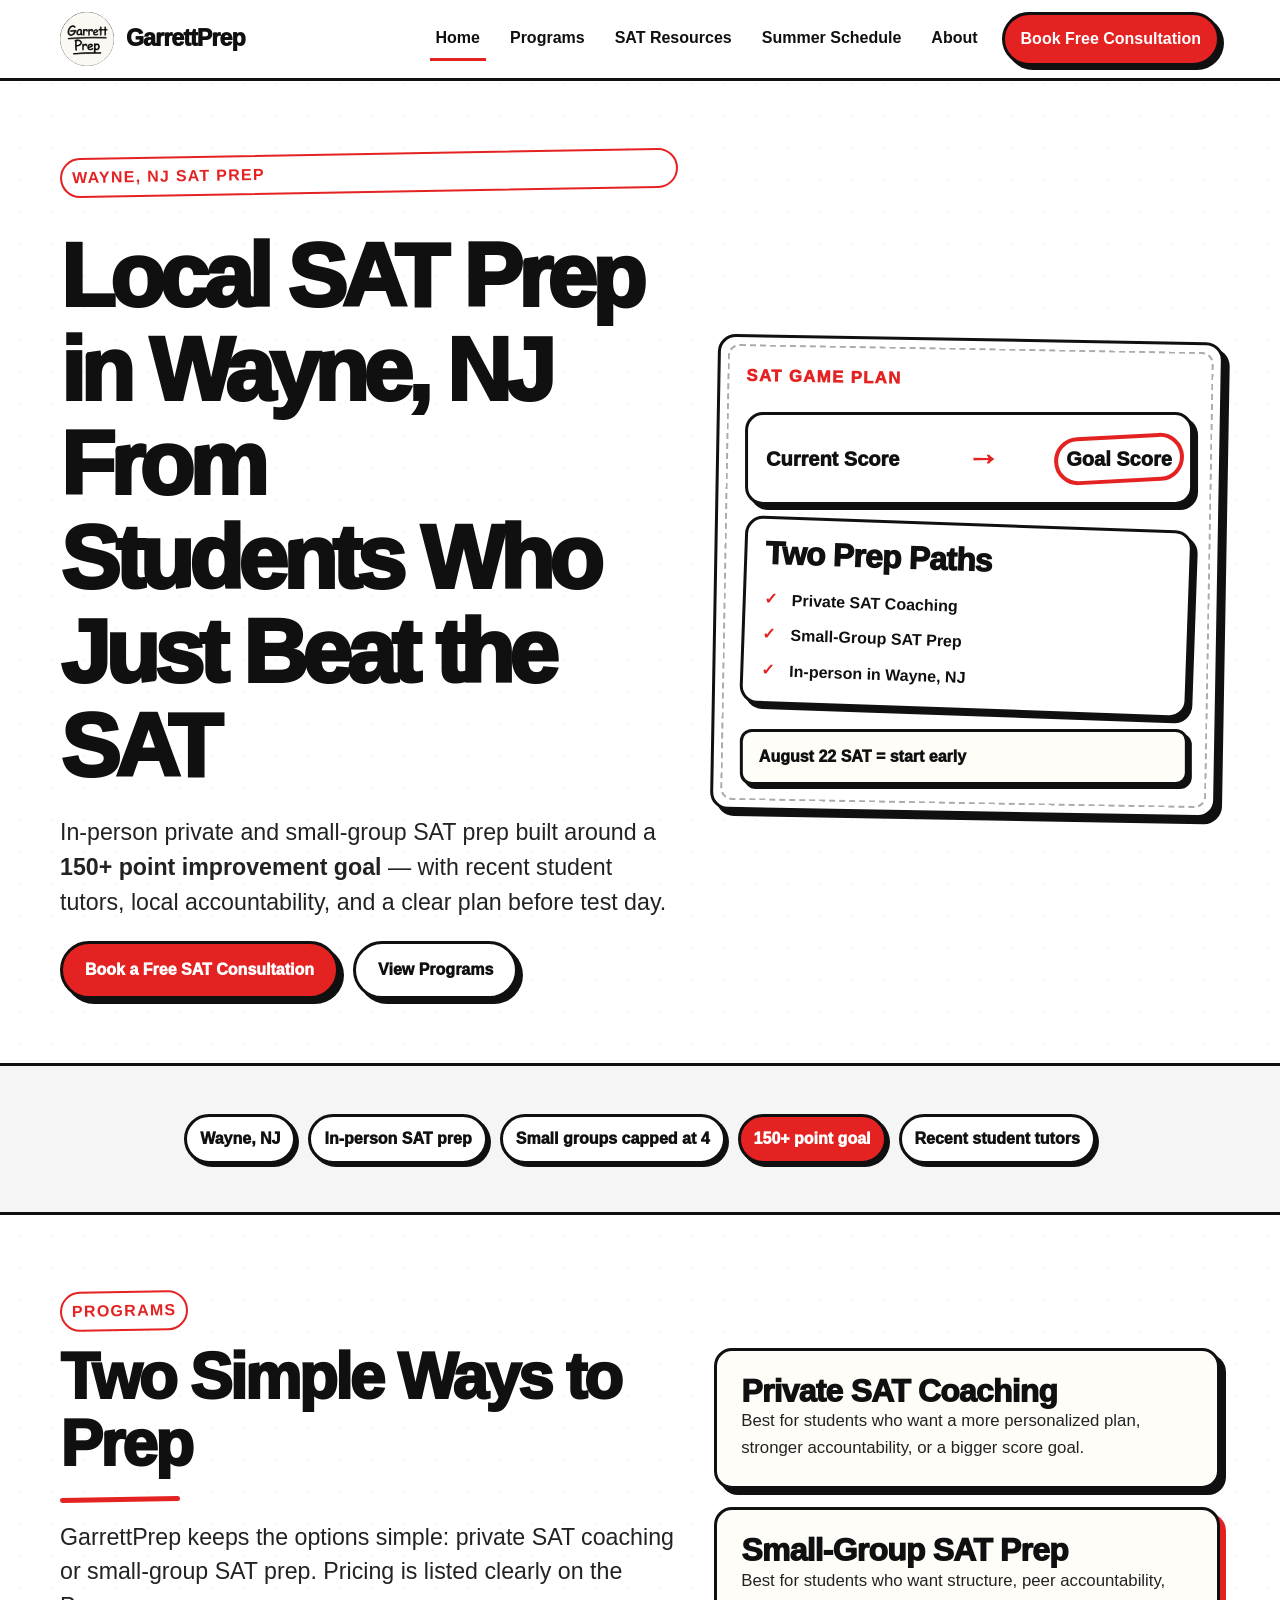
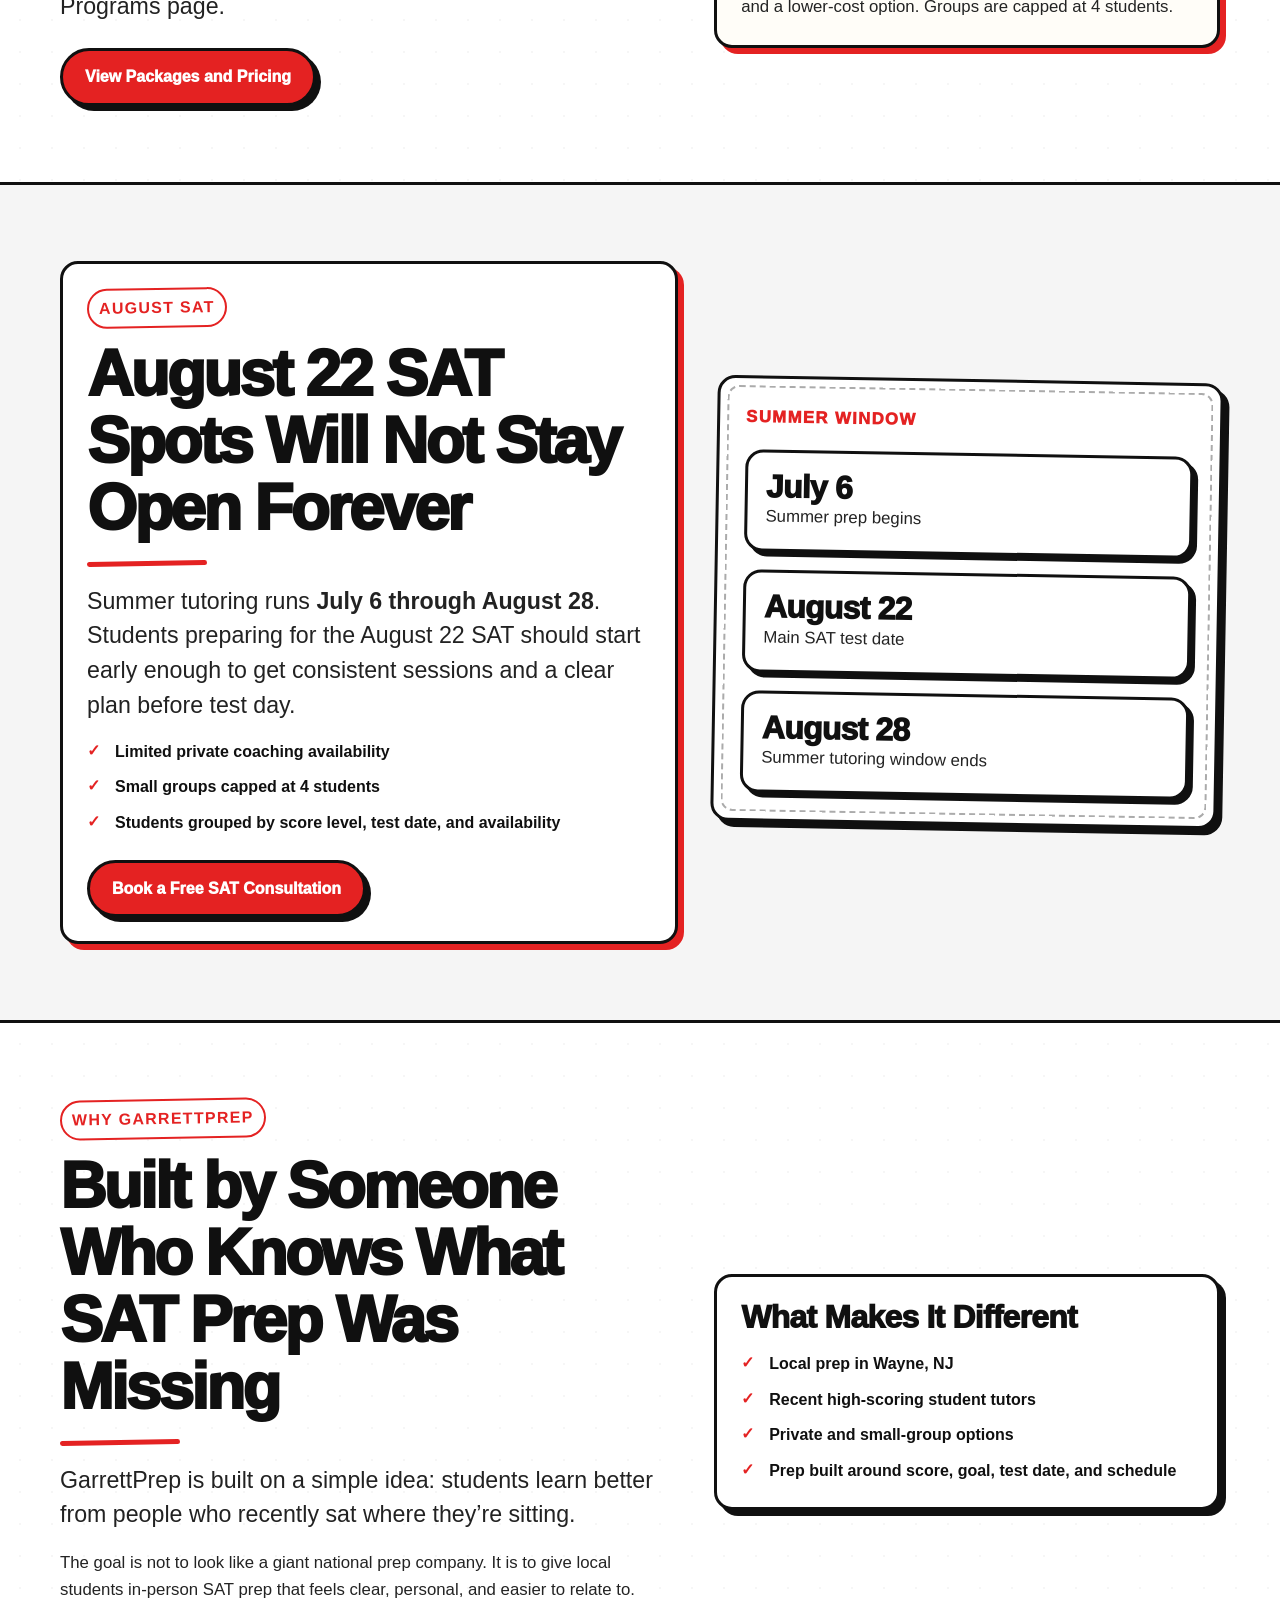
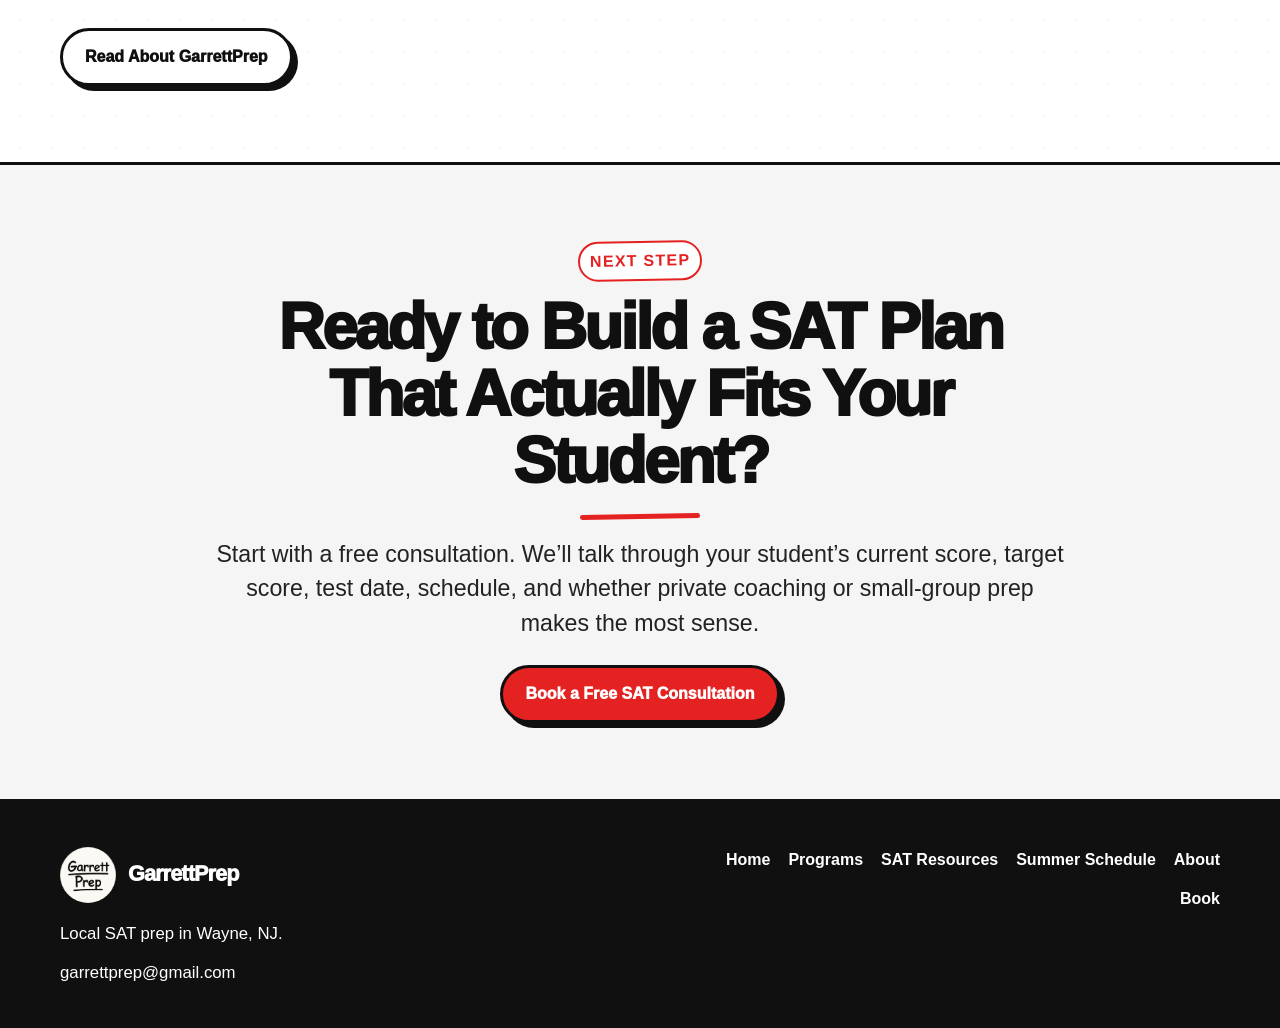
==== index.html @ 56edf442 "Update index.html- big change cutting fluff- using chats recommendations- pasted new code over old" ====
<!DOCTYPE html>
<html lang="en">
<head>
  <meta charset="UTF-8" />
  <meta name="viewport" content="width=device-width, initial-scale=1.0" />

  <title>GarrettPrep | Local SAT Prep in Wayne, NJ</title>
  <meta
    name="description"
    content="Local SAT prep in Wayne, NJ from students who just beat the SAT. In-person private and small-group SAT prep built around a 150+ point improvement goal."
  />

  <link rel="icon" type="image/png" href="favicon.png" />
  <link rel="stylesheet" href="styles.css" />
</head>

<body>
  <div class="page">
    <header class="site-header">
      <div class="container nav">
        <a class="brand" href="index.html" aria-label="GarrettPrep home">
          <img src="images/Garrettprep whiteboard logo.png" alt="GarrettPrep logo" />
          <span>GarrettPrep</span>
        </a>

        <nav class="nav-links" aria-label="Main navigation">
          <a href="index.html">Home</a>
          <a href="programs.html">Programs</a>
          <a href="resources.html">SAT Resources</a>
          <a href="summer.html">Summer Schedule</a>
          <a href="about.html">About</a>
          <a class="nav-cta" href="book.html">Book Free Consultation</a>
        </nav>
      </div>
    </header>

    <main>
      <section class="opening">
        <div class="container grid-2">
          <div class="opening-copy">
            <span class="eyebrow">Wayne, NJ SAT Prep</span>

            <h1>
              Local SAT Prep in Wayne, NJ From
              <span class="marker-underline">Students Who Just Beat the SAT</span>
            </h1>

            <p class="lead">
              In-person private and small-group SAT prep built around a
              <strong>150+ point improvement goal</strong> — with recent student tutors,
              local accountability, and a clear plan before test day.
            </p>

            <div class="btn-row">
              <a class="btn btn-primary" href="book.html">Book a Free SAT Consultation</a>
              <a class="btn" href="programs.html">View Programs</a>
            </div>
          </div>

          <div class="hero-board sketch">
            <p class="doodle-small">SAT Game Plan</p>

            <div class="score-card rotate-left">
              <div class="score-row">
                <span>Current Score</span>
                <span class="score-arrow">→</span>
                <span class="red-circle">Goal Score</span>
              </div>
            </div>

            <div class="score-card rotate-right">
              <h3>Two Prep Paths</h3>
              <ul class="card-list">
                <li>Private SAT Coaching</li>
                <li>Small-Group SAT Prep</li>
                <li>In-person in Wayne, NJ</li>
              </ul>
            </div>

            <div class="note">August 22 SAT = start early</div>
          </div>
        </div>
      </section>

      <section class="section-tight section-gray">
        <div class="container">
          <div class="cred-strip">
            <span class="badge">Wayne, NJ</span>
            <span class="badge">In-person SAT prep</span>
            <span class="badge">Small groups capped at 4</span>
            <span class="badge badge-red">150+ point goal</span>
            <span class="badge">Recent student tutors</span>
          </div>
        </div>
      </section>

      <section class="section">
        <div class="container">
          <div class="grid-2">
            <div>
              <span class="eyebrow">Programs</span>
              <h2>Two Simple Ways to Prep</h2>
              <div class="kicker-line"></div>
              <p class="lead">
                GarrettPrep keeps the options simple: private SAT coaching or
                small-group SAT prep. Pricing is listed clearly on the Programs page.
              </p>

              <div class="btn-row mt-24">
                <a class="btn btn-primary" href="programs.html">View Packages and Pricing</a>
              </div>
            </div>

            <div class="stack">
              <article class="card card-soft">
                <h3>Private SAT Coaching</h3>
                <p>
                  Best for students who want a more personalized plan, stronger
                  accountability, or a bigger score goal.
                </p>
              </article>

              <article class="card card-soft card-red">
                <h3>Small-Group SAT Prep</h3>
                <p>
                  Best for students who want structure, peer accountability, and a
                  lower-cost option. Groups are capped at 4 students.
                </p>
              </article>
            </div>
          </div>
        </div>
      </section>

      <section class="section section-gray">
        <div class="container grid-2">
          <div class="card card-red">
            <span class="eyebrow">August SAT</span>
            <h2>August 22 SAT Spots Will Not Stay Open Forever</h2>
            <div class="kicker-line"></div>
            <p class="lead">
              Summer tutoring runs <strong>July 6 through August 28</strong>.
              Students preparing for the August 22 SAT should start early enough to
              get consistent sessions and a clear plan before test day.
            </p>

            <ul class="card-list">
              <li>Limited private coaching availability</li>
              <li>Small groups capped at 4 students</li>
              <li>Students grouped by score level, test date, and availability</li>
            </ul>

            <div class="btn-row mt-24">
              <a class="btn btn-primary" href="book.html">Book a Free SAT Consultation</a>
            </div>
          </div>

          <div class="sketch hero-board">
            <p class="doodle-small">Summer Window</p>

            <div class="score-card">
              <h3>July 6</h3>
              <p>Summer prep begins</p>
            </div>

            <div class="score-card card-red">
              <h3>August 22</h3>
              <p>Main SAT test date</p>
            </div>

            <div class="score-card">
              <h3>August 28</h3>
              <p>Summer tutoring window ends</p>
            </div>
          </div>
        </div>
      </section>

      <section class="section">
        <div class="container grid-2">
          <div>
            <span class="eyebrow">Why GarrettPrep</span>
            <h2>Built by Someone Who Knows What SAT Prep Was Missing</h2>
            <div class="kicker-line"></div>
            <p class="lead">
              GarrettPrep is built on a simple idea: students learn better from people
              who recently sat where they’re sitting.
            </p>

            <p class="mt-18">
              The goal is not to look like a giant national prep company. It is to give
              local students in-person SAT prep that feels clear, personal, and easier
              to relate to.
            </p>

            <div class="btn-row mt-24">
              <a class="btn" href="about.html">Read About GarrettPrep</a>
            </div>
          </div>

          <div class="card">
            <h3>What Makes It Different</h3>
            <ul class="card-list">
              <li>Local prep in Wayne, NJ</li>
              <li>Recent high-scoring student tutors</li>
              <li>Private and small-group options</li>
              <li>Prep built around score, goal, test date, and schedule</li>
            </ul>
          </div>
        </div>
      </section>

      <section class="section section-gray">
        <div class="container center">
          <div class="max-860 mx-auto">
            <span class="eyebrow">Next Step</span>
            <h2>Ready to Build a SAT Plan That Actually Fits Your Student?</h2>
            <div class="kicker-line centered"></div>
            <p class="lead">
              Start with a free consultation. We’ll talk through your student’s current
              score, target score, test date, schedule, and whether private coaching or
              small-group prep makes the most sense.
            </p>

            <div class="btn-row mt-24" style="justify-content: center;">
              <a class="btn btn-primary" href="book.html">Book a Free SAT Consultation</a>
            </div>
          </div>
        </div>
      </section>
    </main>

    <footer class="site-footer">
      <div class="container footer-grid">
        <div class="footer-copy">
          <div class="footer-brand">
            <img src="images/Garrettprep whiteboard logo.png" alt="GarrettPrep logo" />
            <span>GarrettPrep</span>
          </div>
          <p class="mt-18">Local SAT prep in Wayne, NJ.</p>
          <p class="mt-12">
            <a href="mailto:garrettprep@gmail.com">garrettprep@gmail.com</a>
          </p>
        </div>

        <nav class="footer-links" aria-label="Footer navigation">
          <a href="index.html">Home</a>
          <a href="programs.html">Programs</a>
          <a href="resources.html">SAT Resources</a>
          <a href="summer.html">Summer Schedule</a>
          <a href="about.html">About</a>
          <a href="book.html">Book</a>
        </nav>
      </div>
    </footer>
  </div>

  <script src="script.js"></script>
</body>
</html>
---- styles.css ----
/* =========================================================
   GarrettPrep Website Styles
   File: styles.css

   Image filenames to use in HTML:
   images/Garrettprep whiteboard logo.png
   images/profile photo clipped.JPG
   ========================================================= */

/* -----------------------------
   Global Reset
----------------------------- */

* {
  box-sizing: border-box;
}

html {
  scroll-behavior: auto;
}

body {
  margin: 0;
  background: #ffffff;
  color: #101010;
  font-family: "Trebuchet MS", Arial, sans-serif;
  line-height: 1.6;
}

img {
  max-width: 100%;
  display: block;
}

a {
  color: inherit;
  text-decoration: none;
}

button,
input,
textarea,
select {
  font: inherit;
}

/* -----------------------------
   Brand Variables
----------------------------- */

:root {
  --black: #101010;
  --white: #ffffff;
  --red: #e42222;
  --gray: #f5f5f5;
  --gray-dark: #444444;
  --paper: #fffdf8;
  --border: 3px solid #101010;
  --radius: 18px;
  --shadow: 6px 6px 0 #101010;
  --shadow-red: 6px 6px 0 #e42222;
  --max-width: 1160px;
}

/* -----------------------------
   Layout Helpers
----------------------------- */

.page {
  min-height: 100vh;
  background:
    radial-gradient(circle at 20px 20px, rgba(0, 0, 0, 0.035) 1px, transparent 1px),
    #ffffff;
  background-size: 32px 32px;
}

.container {
  width: min(var(--max-width), calc(100% - 32px));
  margin: 0 auto;
}

.section {
  padding: 76px 0;
}

.section-tight {
  padding: 48px 0;
}

.section-gray {
  background: var(--gray);
  border-top: var(--border);
  border-bottom: var(--border);
}

.grid-2 {
  display: grid;
  grid-template-columns: 1.1fr 0.9fr;
  gap: 36px;
  align-items: center;
}

.grid-3 {
  display: grid;
  grid-template-columns: repeat(3, 1fr);
  gap: 22px;
}

.grid-4 {
  display: grid;
  grid-template-columns: repeat(4, 1fr);
  gap: 18px;
}

.stack {
  display: grid;
  gap: 18px;
}

.center {
  text-align: center;
}

.max-760 {
  max-width: 760px;
}

.max-860 {
  max-width: 860px;
}

.mx-auto {
  margin-left: auto;
  margin-right: auto;
}

/* -----------------------------
   Typography
----------------------------- */

.eyebrow {
  display: inline-block;
  font-weight: 900;
  text-transform: uppercase;
  letter-spacing: 0.08em;
  color: var(--red);
  border: 2px solid var(--red);
  padding: 5px 10px;
  border-radius: 999px;
  background: #ffffff;
  transform: rotate(-1deg);
  margin-bottom: 14px;
}

h1,
h2,
h3,
h4 {
  margin: 0;
  line-height: 1.05;
  color: var(--black);
}

h1 {
  font-size: clamp(2.7rem, 7vw, 5.8rem);
  letter-spacing: -0.06em;
  font-weight: 1000;
}

h2 {
  font-size: clamp(2.1rem, 5vw, 4rem);
  letter-spacing: -0.045em;
  font-weight: 1000;
}

h3 {
  font-size: clamp(1.35rem, 3vw, 2rem);
  letter-spacing: -0.025em;
  font-weight: 1000;
}

h4 {
  font-size: 1.1rem;
  font-weight: 1000;
}

p {
  margin: 0;
  font-size: 1.05rem;
  color: #232323;
}

.lead {
  font-size: clamp(1.15rem, 2.2vw, 1.45rem);
  line-height: 1.5;
  color: #222222;
}

.small {
  font-size: 0.92rem;
  color: var(--gray-dark);
}

.marker {
  font-weight: 1000;
  letter-spacing: -0.04em;
}

.red {
  color: var(--red);
}

.marker-underline {
  position: relative;
  display: inline-block;
}

.marker-underline::after {
  content: "";
  position: absolute;
  left: 0;
  right: 0;
  bottom: 0.02em;
  height: 0.22em;
  background: rgba(228, 34, 34, 0.25);
  z-index: -1;
  transform: rotate(-1deg);
  border-radius: 999px;
}

/* -----------------------------
   Navigation
----------------------------- */

.site-header {
  position: sticky;
  top: 0;
  z-index: 100;
  background: rgba(255, 255, 255, 0.96);
  border-bottom: var(--border);
}

.nav {
  min-height: 78px;
  display: flex;
  align-items: center;
  justify-content: space-between;
  gap: 18px;
}

.brand {
  display: flex;
  align-items: center;
  gap: 12px;
  font-weight: 1000;
  letter-spacing: -0.04em;
  font-size: 1.45rem;
}

.brand img {
  width: 54px;
  height: 54px;
  object-fit: contain;
  border-radius: 999px;
}

.nav-links {
  display: flex;
  align-items: center;
  gap: 18px;
  font-weight: 900;
}

.nav-links a {
  padding: 8px 6px;
  border-bottom: 3px solid transparent;
}

.nav-links a:hover,
.nav-links a.active {
  border-bottom-color: var(--red);
}

.nav-cta {
  padding: 11px 16px !important;
  border: 3px solid var(--black) !important;
  border-radius: 999px;
  background: var(--red);
  color: var(--white);
  box-shadow: 4px 4px 0 var(--black);
  transition: none;
}

.nav-cta:hover {
  transform: translate(2px, 2px);
  box-shadow: 2px 2px 0 var(--black);
}

/* -----------------------------
   Buttons
----------------------------- */

.btn-row {
  display: flex;
  flex-wrap: wrap;
  gap: 14px;
  align-items: center;
}

.btn {
  display: inline-flex;
  align-items: center;
  justify-content: center;
  min-height: 50px;
  padding: 13px 22px;
  border: 3px solid var(--black);
  border-radius: 999px;
  font-weight: 1000;
  background: var(--white);
  color: var(--black);
  box-shadow: 5px 5px 0 var(--black);
  cursor: pointer;
}

.btn:hover {
  transform: translate(2px, 2px);
  box-shadow: 3px 3px 0 var(--black);
}

.btn-primary {
  background: var(--red);
  color: var(--white);
}

.btn-dark {
  background: var(--black);
  color: var(--white);
}

.btn-disabled {
  background: #eeeeee;
  color: #777777;
  cursor: not-allowed;
  box-shadow: none;
}

.btn-disabled:hover {
  transform: none;
  box-shadow: none;
}

/* -----------------------------
   Cards / Whiteboard Elements
----------------------------- */

.card {
  background: var(--white);
  border: var(--border);
  border-radius: var(--radius);
  padding: 24px;
  box-shadow: var(--shadow);
}

.card-red {
  box-shadow: var(--shadow-red);
}

.card-soft {
  background: var(--paper);
}

.sketch {
  position: relative;
  border: var(--border);
  border-radius: var(--radius);
  background: var(--white);
  box-shadow: var(--shadow);
}

.sketch::before {
  content: "";
  position: absolute;
  inset: 7px;
  border: 2px dashed rgba(16, 16, 16, 0.35);
  border-radius: calc(var(--radius) - 6px);
  pointer-events: none;
}

.note {
  display: inline-block;
  background: var(--paper);
  border: var(--border);
  border-radius: 12px;
  padding: 12px 16px;
  box-shadow: 4px 4px 0 var(--black);
  font-weight: 1000;
  transform: rotate(-1deg);
}

.badge {
  display: inline-flex;
  align-items: center;
  gap: 8px;
  border: 3px solid var(--black);
  border-radius: 999px;
  padding: 9px 13px;
  background: var(--white);
  font-weight: 1000;
  box-shadow: 3px 3px 0 var(--black);
}

.badge-red {
  background: var(--red);
  color: var(--white);
}

.badge-outline-red {
  border-color: var(--red);
  color: var(--red);
}

.status {
  display: inline-block;
  border: 3px solid var(--red);
  color: var(--red);
  padding: 5px 10px;
  border-radius: 999px;
  font-weight: 1000;
  text-transform: uppercase;
  letter-spacing: 0.05em;
  background: #fff;
}

.price {
  font-size: clamp(2.1rem, 5vw, 3.7rem);
  line-height: 1;
  font-weight: 1000;
  letter-spacing: -0.06em;
  margin: 12px 0;
}

.price-sub {
  font-weight: 1000;
  color: #222;
}

.card-list {
  list-style: none;
  padding: 0;
  margin: 16px 0 0;
  display: grid;
  gap: 10px;
}

.card-list li {
  position: relative;
  padding-left: 28px;
  font-weight: 800;
}

.card-list li::before {
  content: "✓";
  position: absolute;
  left: 0;
  top: -1px;
  color: var(--red);
  font-weight: 1000;
}

/* -----------------------------
   Hero / Opening Sections
----------------------------- */

.opening {
  padding: 72px 0 64px;
}

.opening-copy {
  display: grid;
  gap: 22px;
}

.hero-board {
  min-height: 390px;
  padding: 26px;
  display: grid;
  align-content: center;
  gap: 18px;
  transform: rotate(1deg);
}

.score-card {
  border: var(--border);
  border-radius: 18px;
  padding: 18px;
  background: #fff;
  box-shadow: 5px 5px 0 var(--black);
}

.score-row {
  display: flex;
  align-items: center;
  justify-content: space-between;
  gap: 16px;
  font-weight: 1000;
  font-size: 1.25rem;
}

.score-arrow {
  font-size: 2rem;
  color: var(--red);
  font-weight: 1000;
}

.doodle-big {
  font-size: clamp(3rem, 9vw, 6rem);
  font-weight: 1000;
  line-height: 0.9;
  letter-spacing: -0.08em;
}

.doodle-small {
  font-weight: 1000;
  color: var(--red);
  text-transform: uppercase;
  letter-spacing: 0.08em;
}

/* -----------------------------
   Strips / Feature Blocks
----------------------------- */

.cred-strip {
  display: flex;
  flex-wrap: wrap;
  gap: 12px;
  justify-content: center;
}

.feature-card {
  min-height: 190px;
  display: grid;
  align-content: start;
  gap: 12px;
}

.feature-number {
  width: 42px;
  height: 42px;
  display: grid;
  place-items: center;
  border: 3px solid var(--black);
  border-radius: 999px;
  background: var(--red);
  color: var(--white);
  font-weight: 1000;
  box-shadow: 3px 3px 0 var(--black);
}

/* -----------------------------
   Timeline
----------------------------- */

.timeline {
  display: grid;
  gap: 18px;
  margin-top: 28px;
}

.timeline-item {
  display: grid;
  grid-template-columns: 150px 1fr;
  gap: 18px;
  align-items: stretch;
}

.timeline-date {
  display: grid;
  place-items: center;
  text-align: center;
  background: var(--black);
  color: var(--white);
  border: var(--border);
  border-radius: var(--radius);
  padding: 14px;
  font-weight: 1000;
}

.timeline-content {
  padding: 20px;
}

/* -----------------------------
   Testimonial Placeholder
----------------------------- */

.testimonial {
  position: relative;
  max-width: 780px;
  margin: 0 auto;
  text-align: center;
}

.quote-mark {
  font-size: 5rem;
  line-height: 0.8;
  color: var(--red);
  font-weight: 1000;
}

/* -----------------------------
   About Page
----------------------------- */

.headshot-frame {
  border: var(--border);
  border-radius: 28px;
  padding: 12px;
  background: var(--white);
  box-shadow: var(--shadow);
  transform: rotate(1deg);
}

.headshot-frame img {
  border-radius: 20px;
  width: 100%;
  aspect-ratio: 1 / 1;
  object-fit: cover;
  filter: none;
}

.placeholder-photo {
  min-height: 320px;
  display: grid;
  place-items: center;
  border: var(--border);
  border-radius: 20px;
  background: var(--gray);
  font-weight: 1000;
  text-align: center;
  padding: 24px;
}

/* -----------------------------
   Form Embed
----------------------------- */

.form-frame {
  border: var(--border);
  border-radius: var(--radius);
  padding: 14px;
  background: var(--white);
  box-shadow: var(--shadow);
}

.form-frame iframe {
  width: 100%;
  min-height: 1200px;
  border: 0;
  border-radius: 12px;
}

/* -----------------------------
   Footer
----------------------------- */

.site-footer {
  border-top: var(--border);
  background: var(--black);
  color: var(--white);
  padding: 42px 0;
}

.footer-grid {
  display: grid;
  grid-template-columns: 1.2fr 1fr;
  gap: 26px;
  align-items: start;
}

.footer-brand {
  display: flex;
  align-items: center;
  gap: 12px;
  font-size: 1.35rem;
  font-weight: 1000;
  letter-spacing: -0.04em;
}

.footer-brand img {
  width: 56px;
  height: 56px;
  object-fit: contain;
  border-radius: 999px;
  background: var(--white);
}

.footer-copy,
.footer-copy p,
.footer-copy a {
  color: #ffffff;
}

.footer-links {
  display: flex;
  flex-wrap: wrap;
  gap: 12px 18px;
  justify-content: flex-end;
  font-weight: 900;
}

.footer-links a {
  border-bottom: 2px solid transparent;
}

.footer-links a:hover {
  border-bottom-color: var(--red);
}

/* -----------------------------
   Utilities
----------------------------- */

.mt-12 { margin-top: 12px; }
.mt-18 { margin-top: 18px; }
.mt-24 { margin-top: 24px; }
.mt-32 { margin-top: 32px; }
.mt-42 { margin-top: 42px; }

.mb-0 { margin-bottom: 0; }

.rotate-left {
  transform: rotate(-1deg);
}

.rotate-right {
  transform: rotate(1deg);
}

.red-circle {
  position: relative;
  display: inline-block;
}

.red-circle::after {
  content: "";
  position: absolute;
  inset: -8px -12px;
  border: 4px solid var(--red);
  border-radius: 999px;
  transform: rotate(-3deg);
  pointer-events: none;
}

.x-mark {
  color: var(--red);
  font-weight: 1000;
}

.kicker-line {
  height: 5px;
  width: 120px;
  background: var(--red);
  border-radius: 999px;
  margin: 18px 0;
  transform: rotate(-1deg);
}

.kicker-line.centered {
  margin-left: auto;
  margin-right: auto;
}

/* -----------------------------
   Responsive
----------------------------- */

@media (max-width: 980px) {
  .grid-2,
  .footer-grid {
    grid-template-columns: 1fr;
  }

  .grid-3,
  .grid-4 {
    grid-template-columns: repeat(2, 1fr);
  }

  .nav {
    align-items: flex-start;
    flex-direction: column;
    padding: 14px 0;
  }

  .nav-links {
    width: 100%;
    flex-wrap: wrap;
    gap: 10px 14px;
  }

  .nav-cta {
    margin-top: 4px;
  }

  .footer-links {
    justify-content: flex-start;
  }

  .hero-board {
    min-height: 300px;
  }
}

@media (max-width: 640px) {
  .container {
    width: min(100% - 22px, var(--max-width));
  }

  .section {
    padding: 54px 0;
  }

  .opening {
    padding: 46px 0 48px;
  }

  .grid-3,
  .grid-4 {
    grid-template-columns: 1fr;
  }

  .card {
    padding: 20px;
    box-shadow: 4px 4px 0 var(--black);
  }

  .btn-row {
    flex-direction: column;
    align-items: stretch;
  }

  .btn {
    width: 100%;
  }

  .brand {
    font-size: 1.3rem;
  }

  .brand img {
    width: 48px;
    height: 48px;
  }

  .nav-links {
    font-size: 0.95rem;
  }

  .timeline-item {
    grid-template-columns: 1fr;
  }

  .form-frame iframe {
    min-height: 1450px;
  }

  .score-row {
    flex-direction: column;
    align-items: flex-start;
  }
}
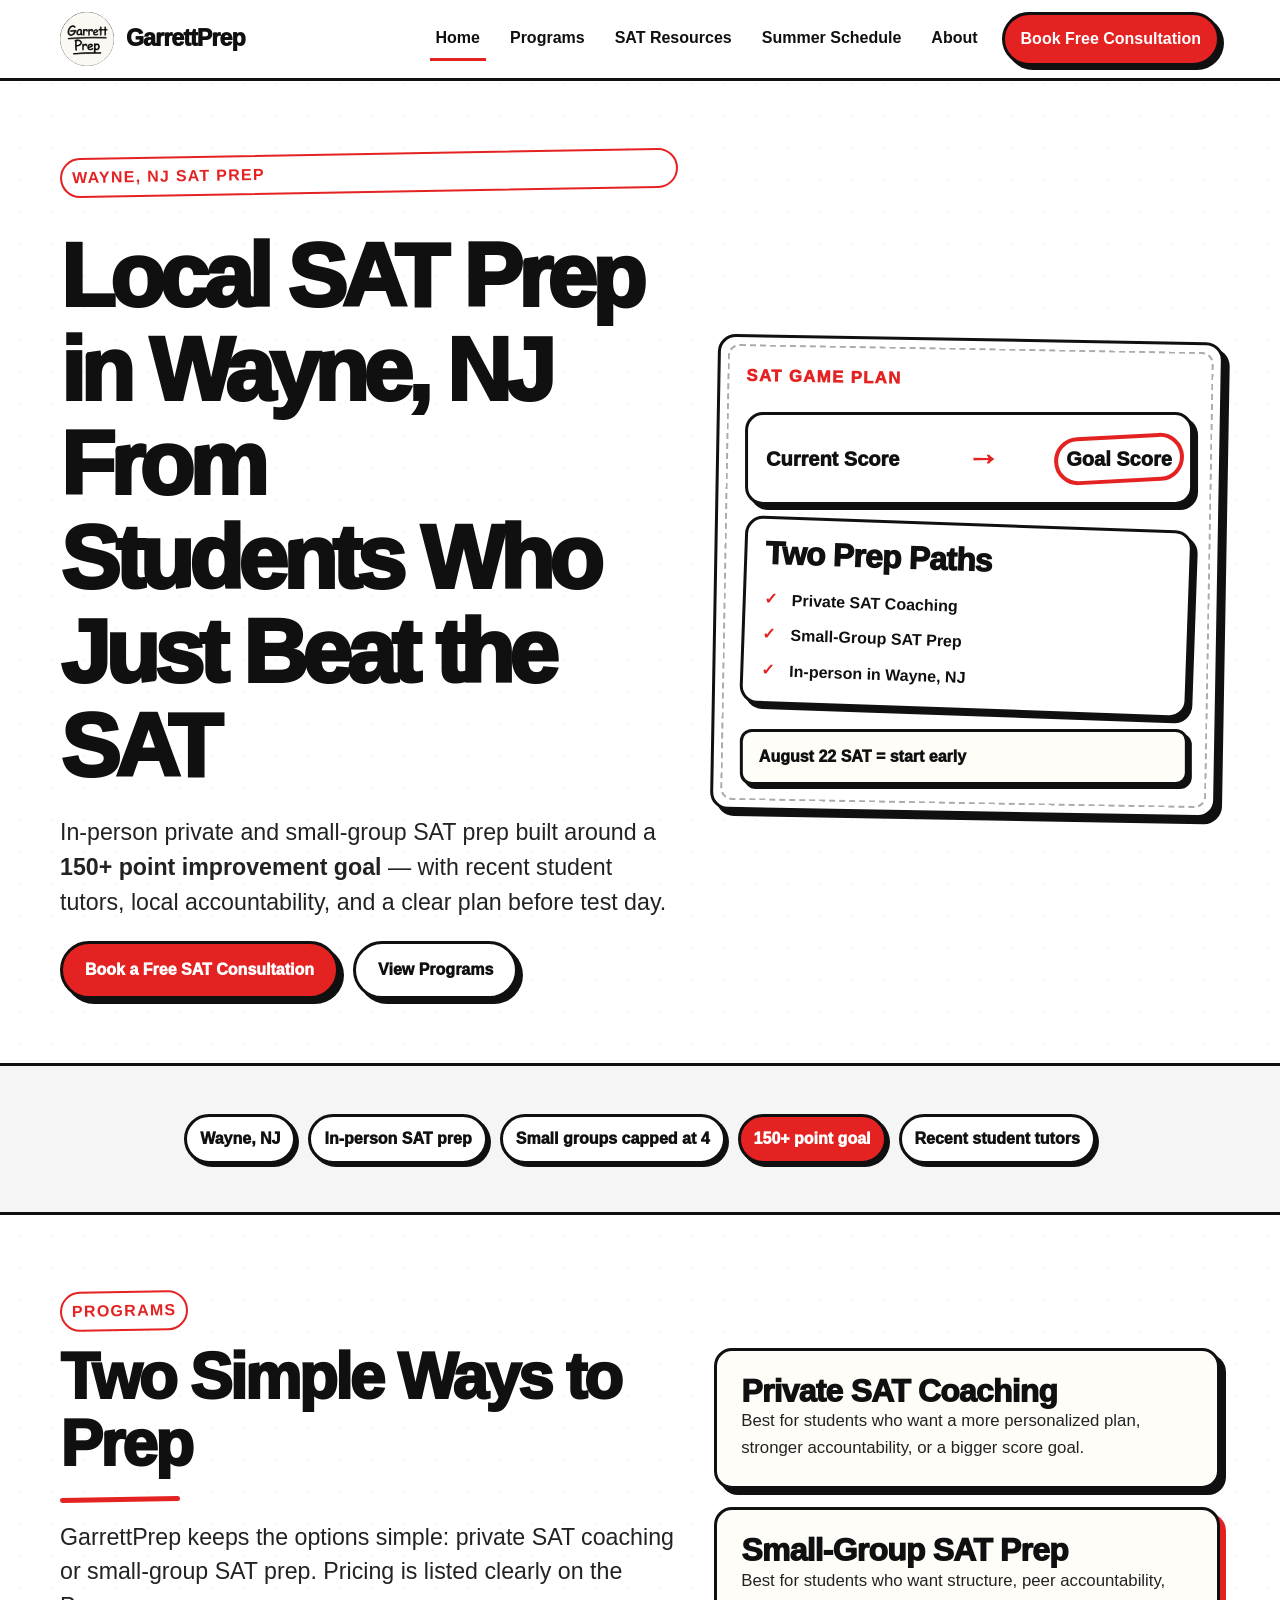
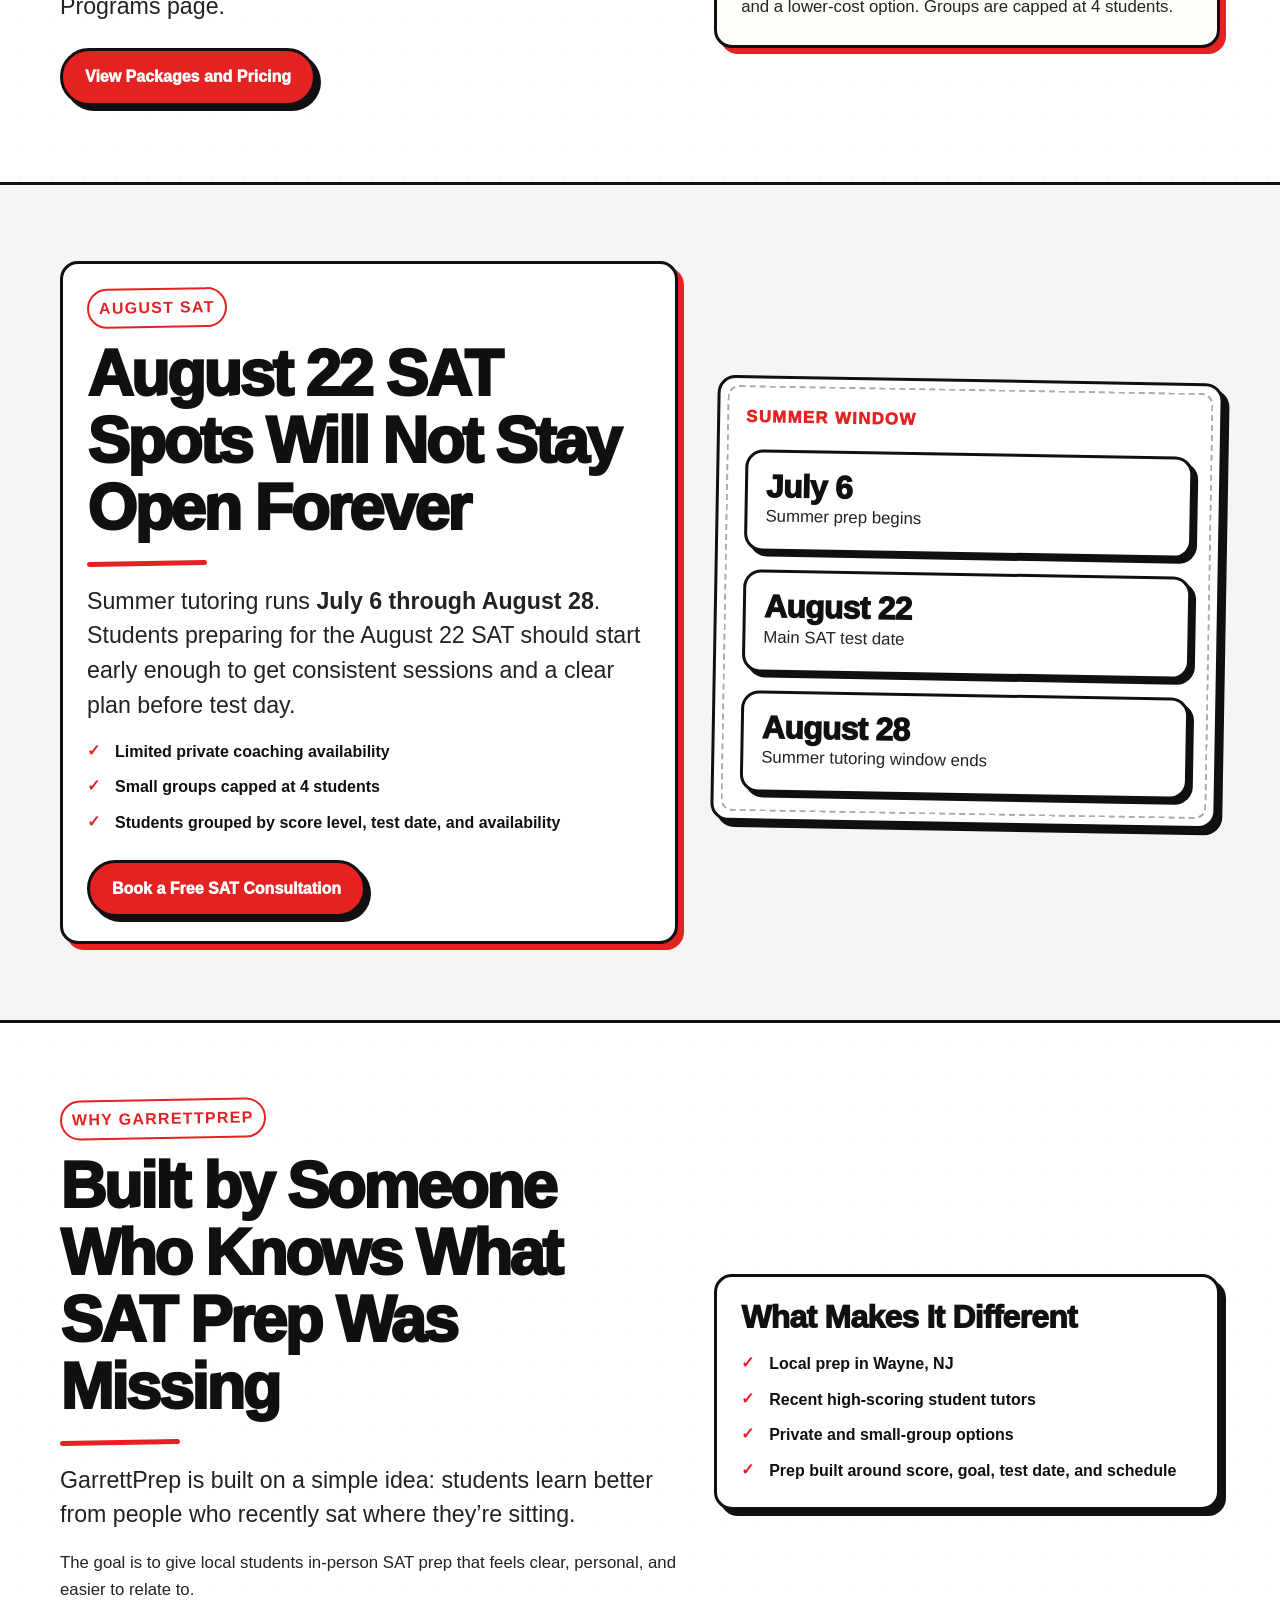
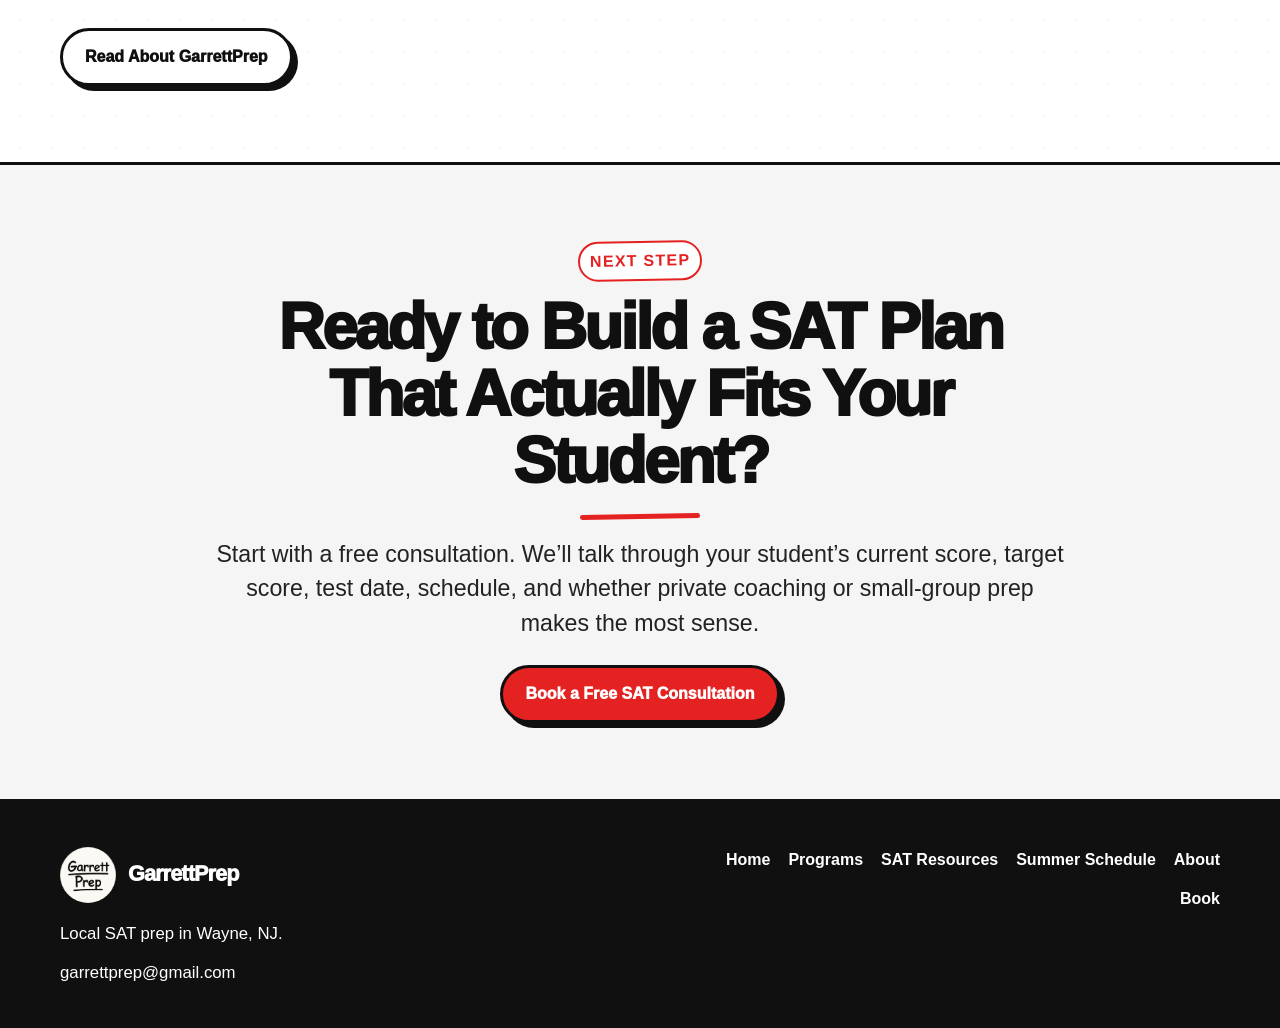
==== commit b4d44c83: "Update index.html- remove bad chat stuff" ====
--- a/index.html
+++ b/index.html
@@ -188,8 +188,7 @@
             </p>
 
             <p class="mt-18">
-              The goal is not to look like a giant national prep company. It is to give
-              local students in-person SAT prep that feels clear, personal, and easier
+              The goal is to give local students in-person SAT prep that feels clear, personal, and easier
               to relate to.
             </p>
 
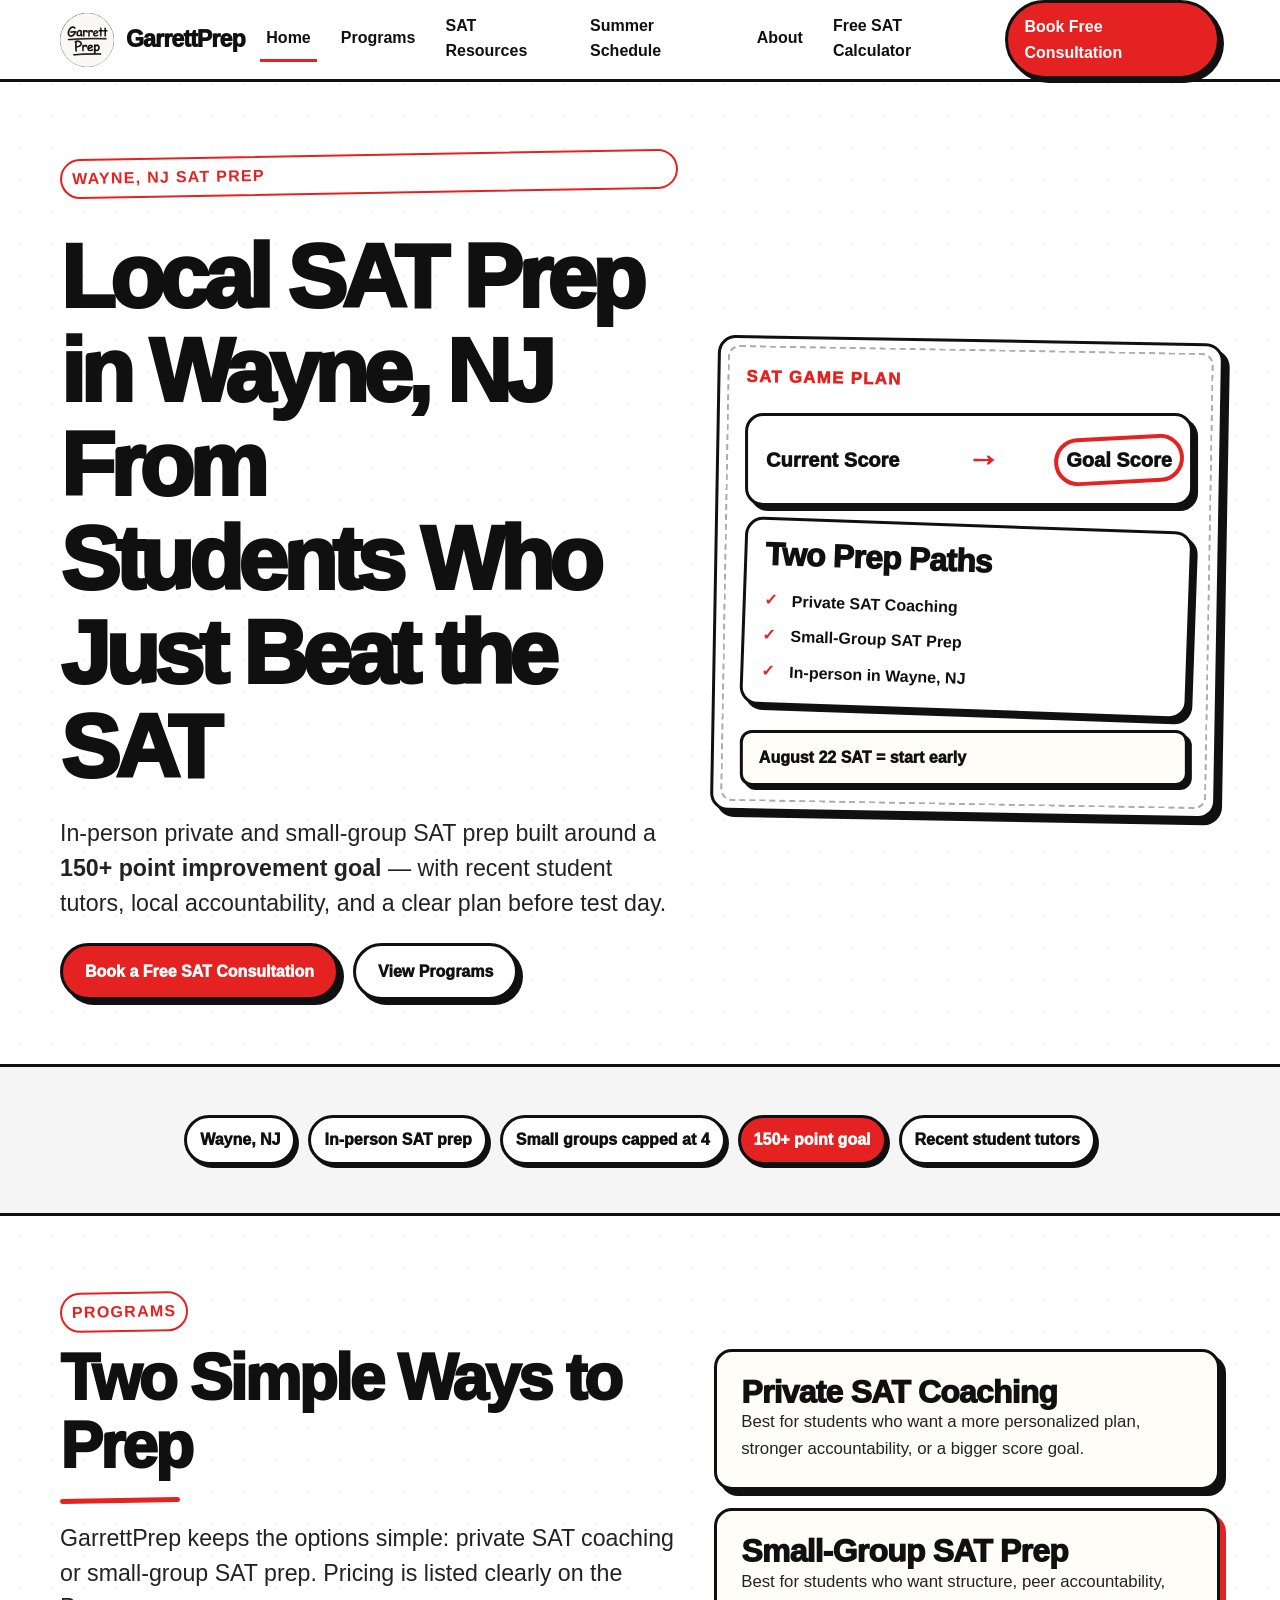
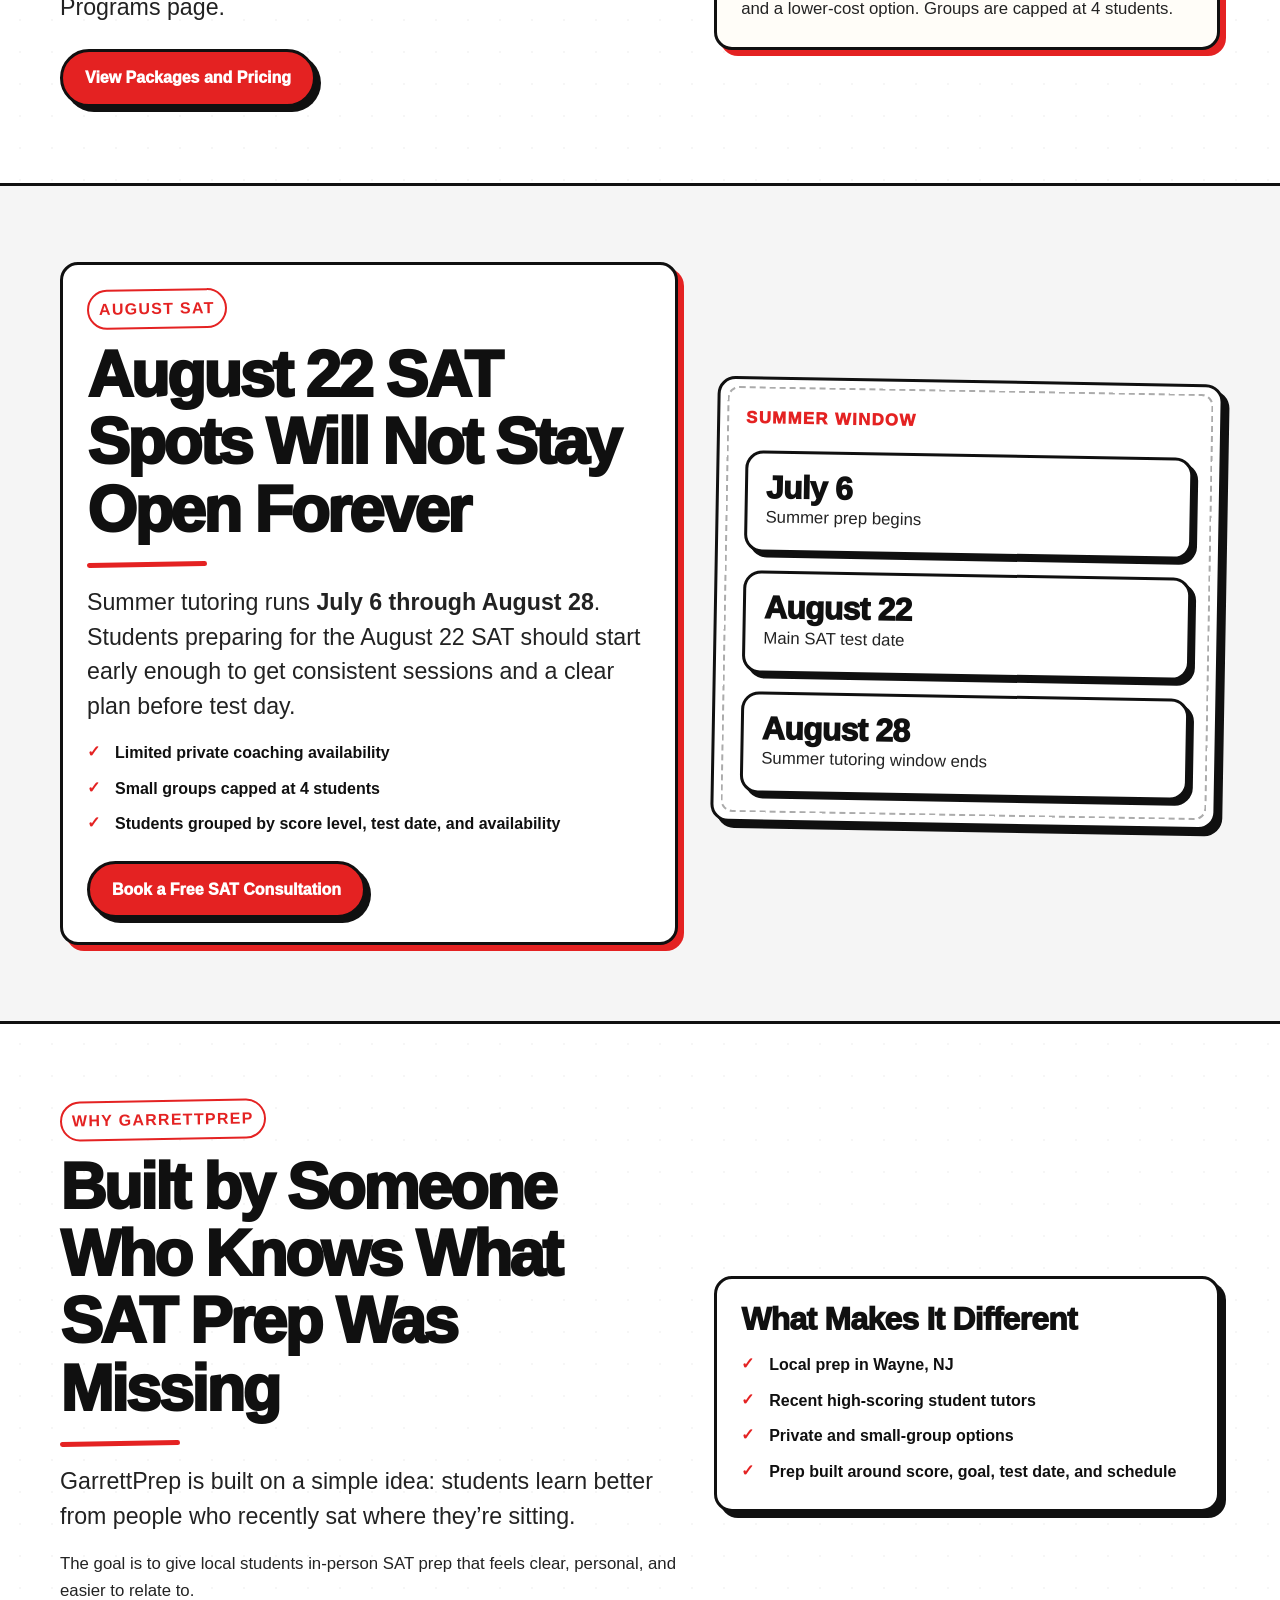
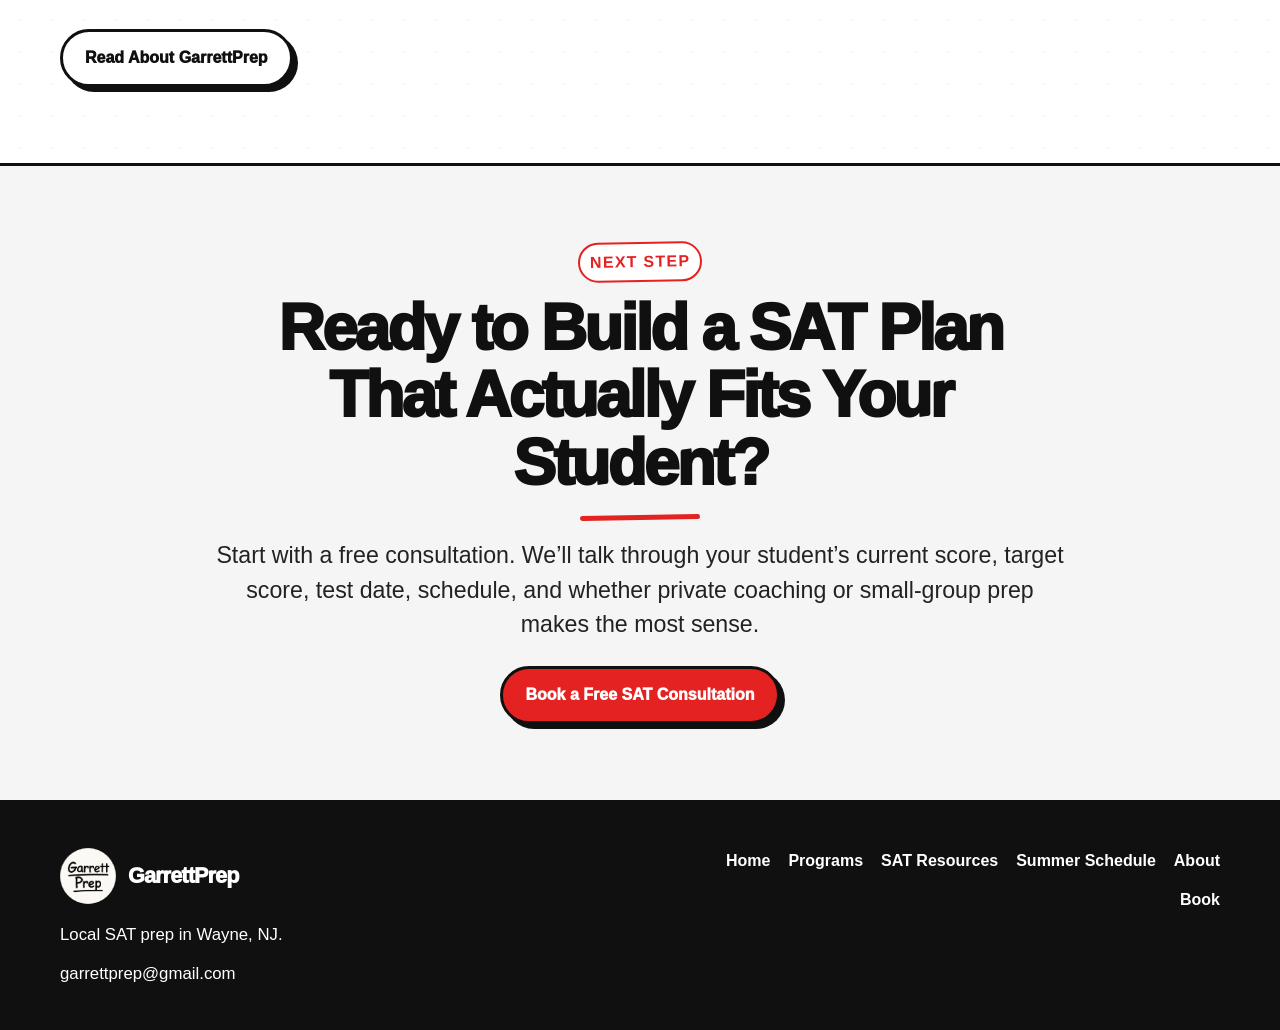
==== commit 7976e3ab: "Update index.html-calc" ====
--- a/index.html
+++ b/index.html
@@ -29,6 +29,7 @@
           <a href="resources.html">SAT Resources</a>
           <a href="summer.html">Summer Schedule</a>
           <a href="about.html">About</a>
+          <a href="sat-college-fit-calculator.html">Free SAT Calculator</a>
           <a class="nav-cta" href="book.html">Book Free Consultation</a>
         </nav>
       </div>
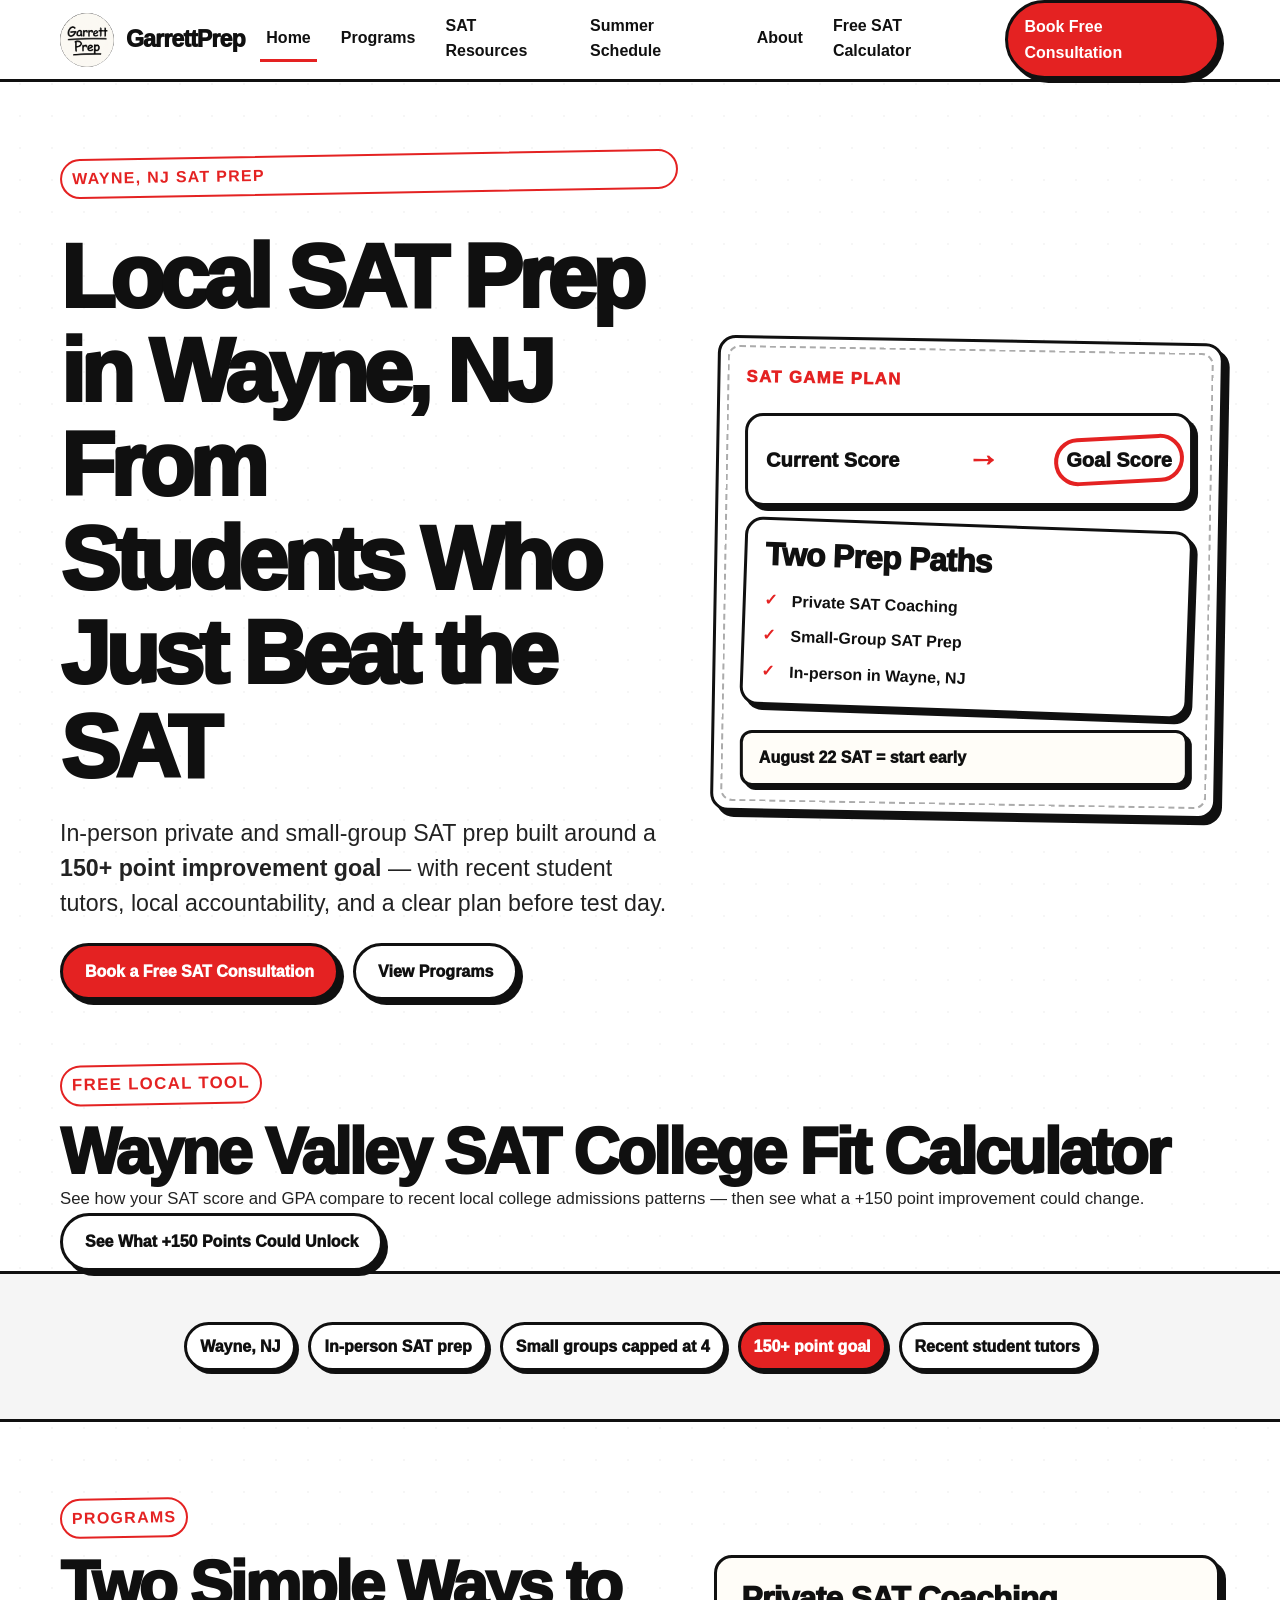
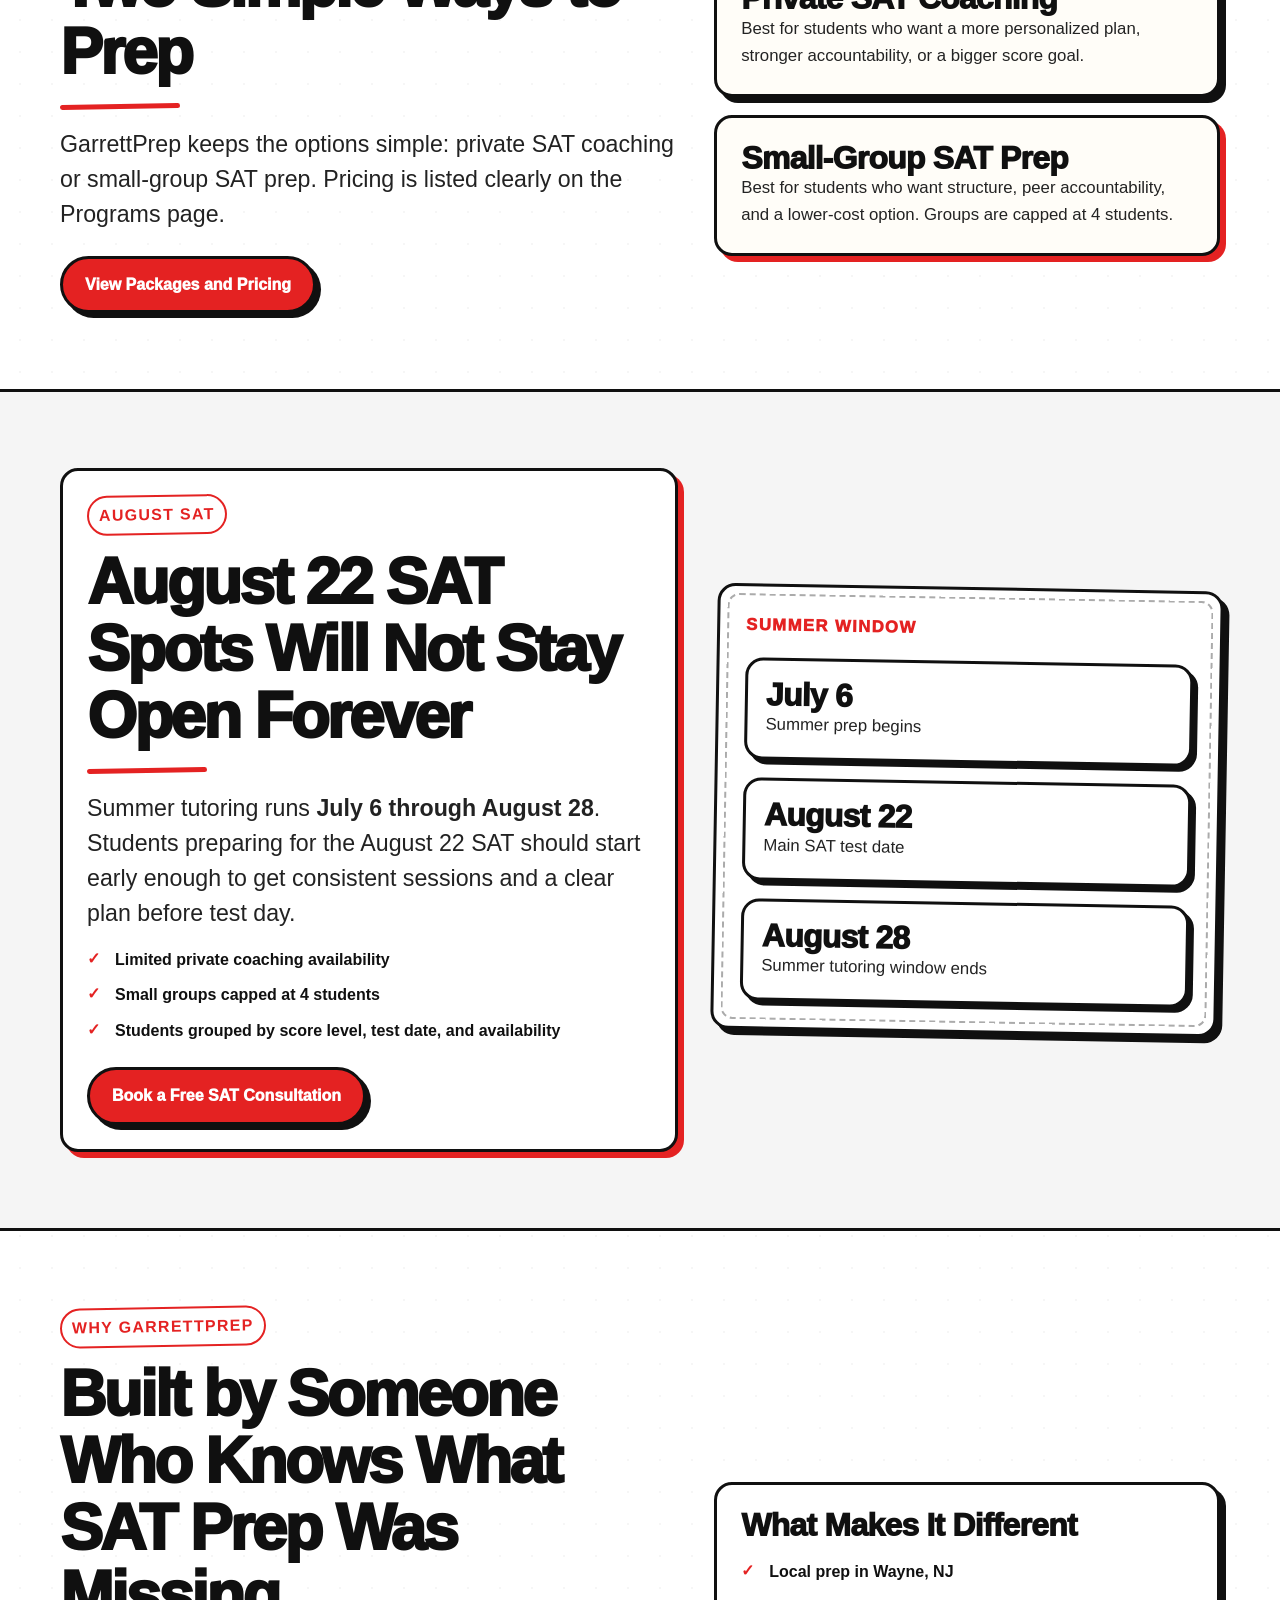
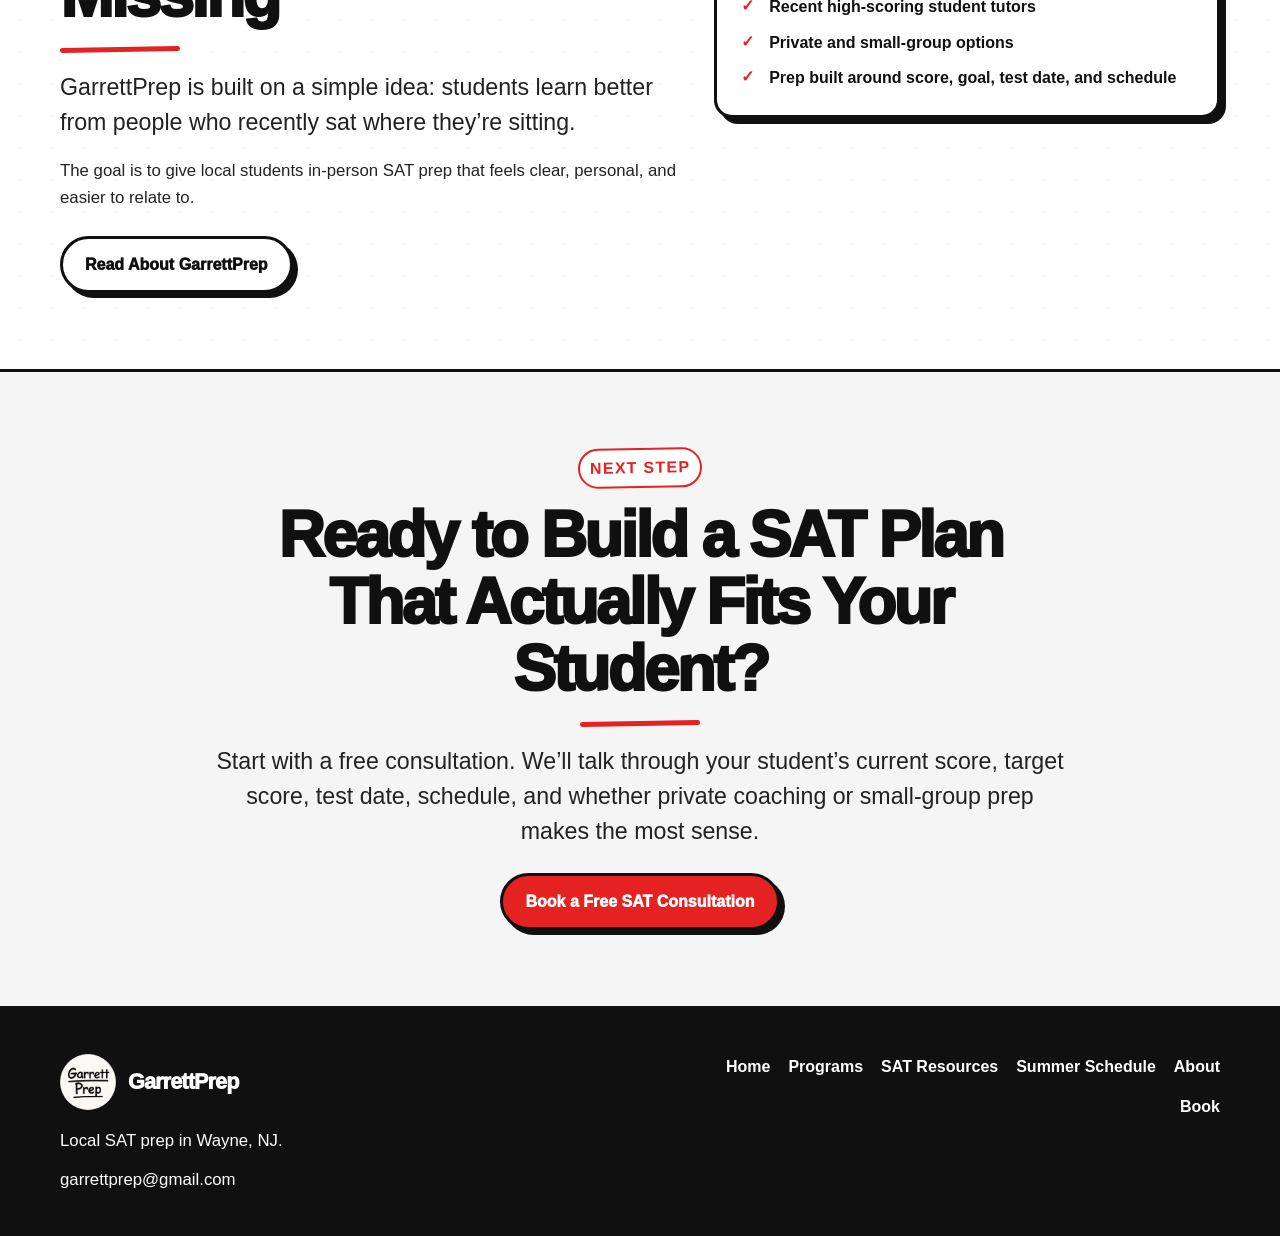
==== commit 56039be8: "Update index.html- added calculator section" ====
--- a/index.html
+++ b/index.html
@@ -83,6 +83,22 @@
         </div>
       </section>
 
+      <section class="calculator-cta">
+  <div class="container">
+    <div class="calculator-cta-card">
+      <p class="eyebrow">Free local tool</p>
+      <h2>Wayne Valley SAT College Fit Calculator</h2>
+      <p>
+        See how your SAT score and GPA compare to recent local college admissions patterns —
+        then see what a +150 point improvement could change.
+      </p>
+      <a href="sat-college-fit-calculator.html" class="btn primary-btn">
+        See What +150 Points Could Unlock
+      </a>
+    </div>
+  </div>
+</section>
+
       <section class="section-tight section-gray">
         <div class="container">
           <div class="cred-strip">
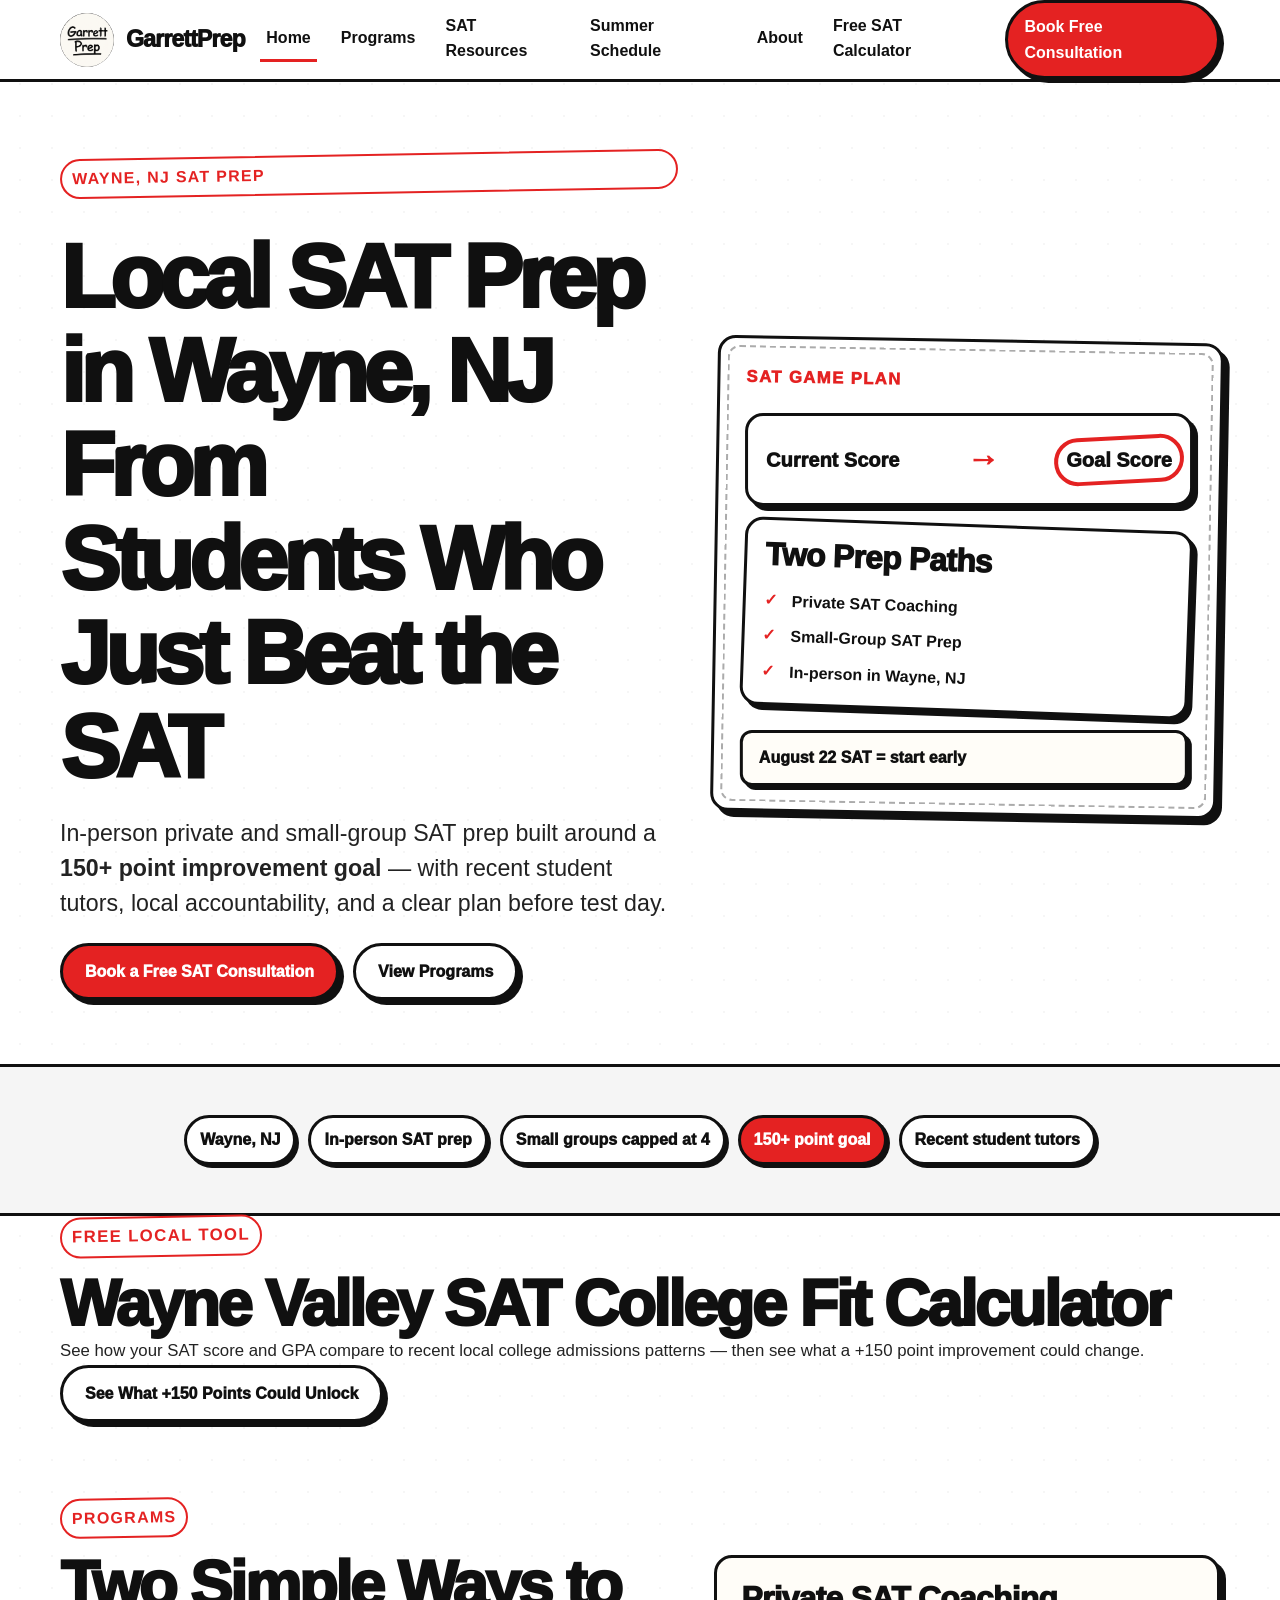
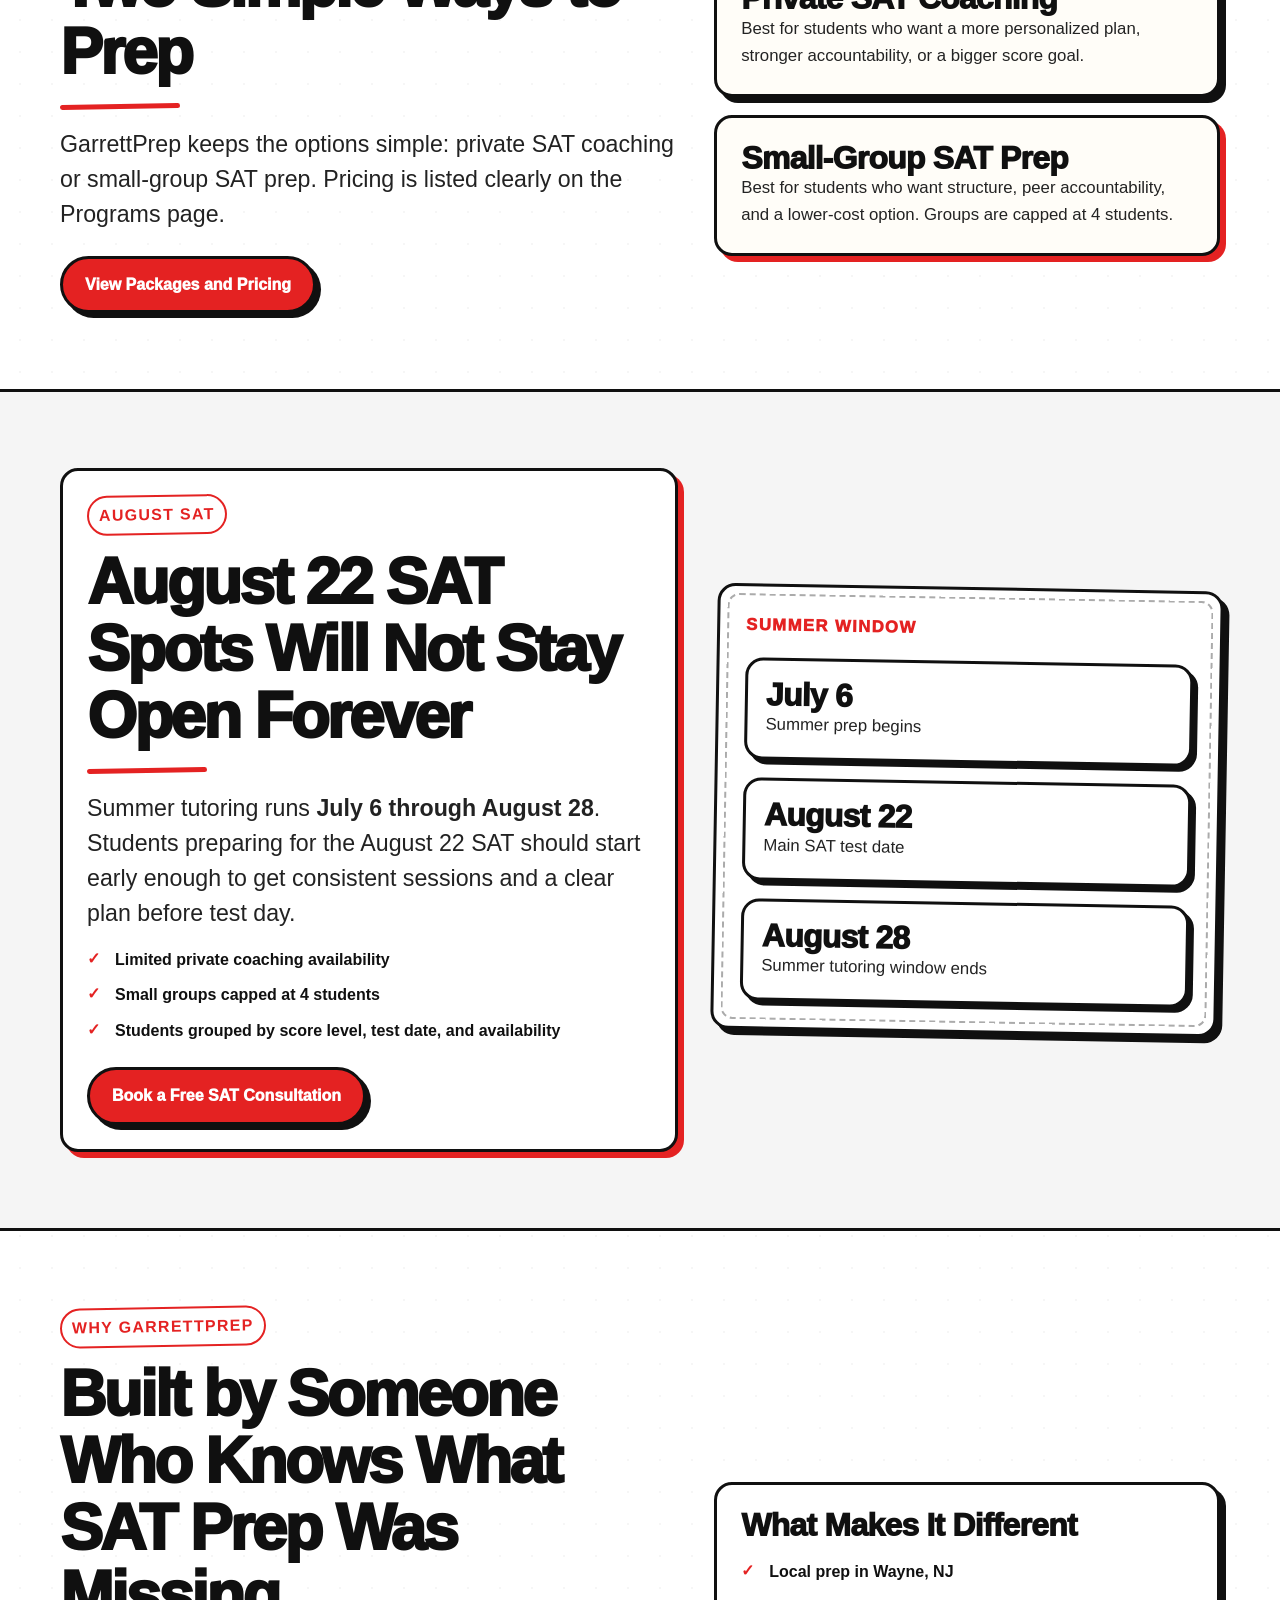
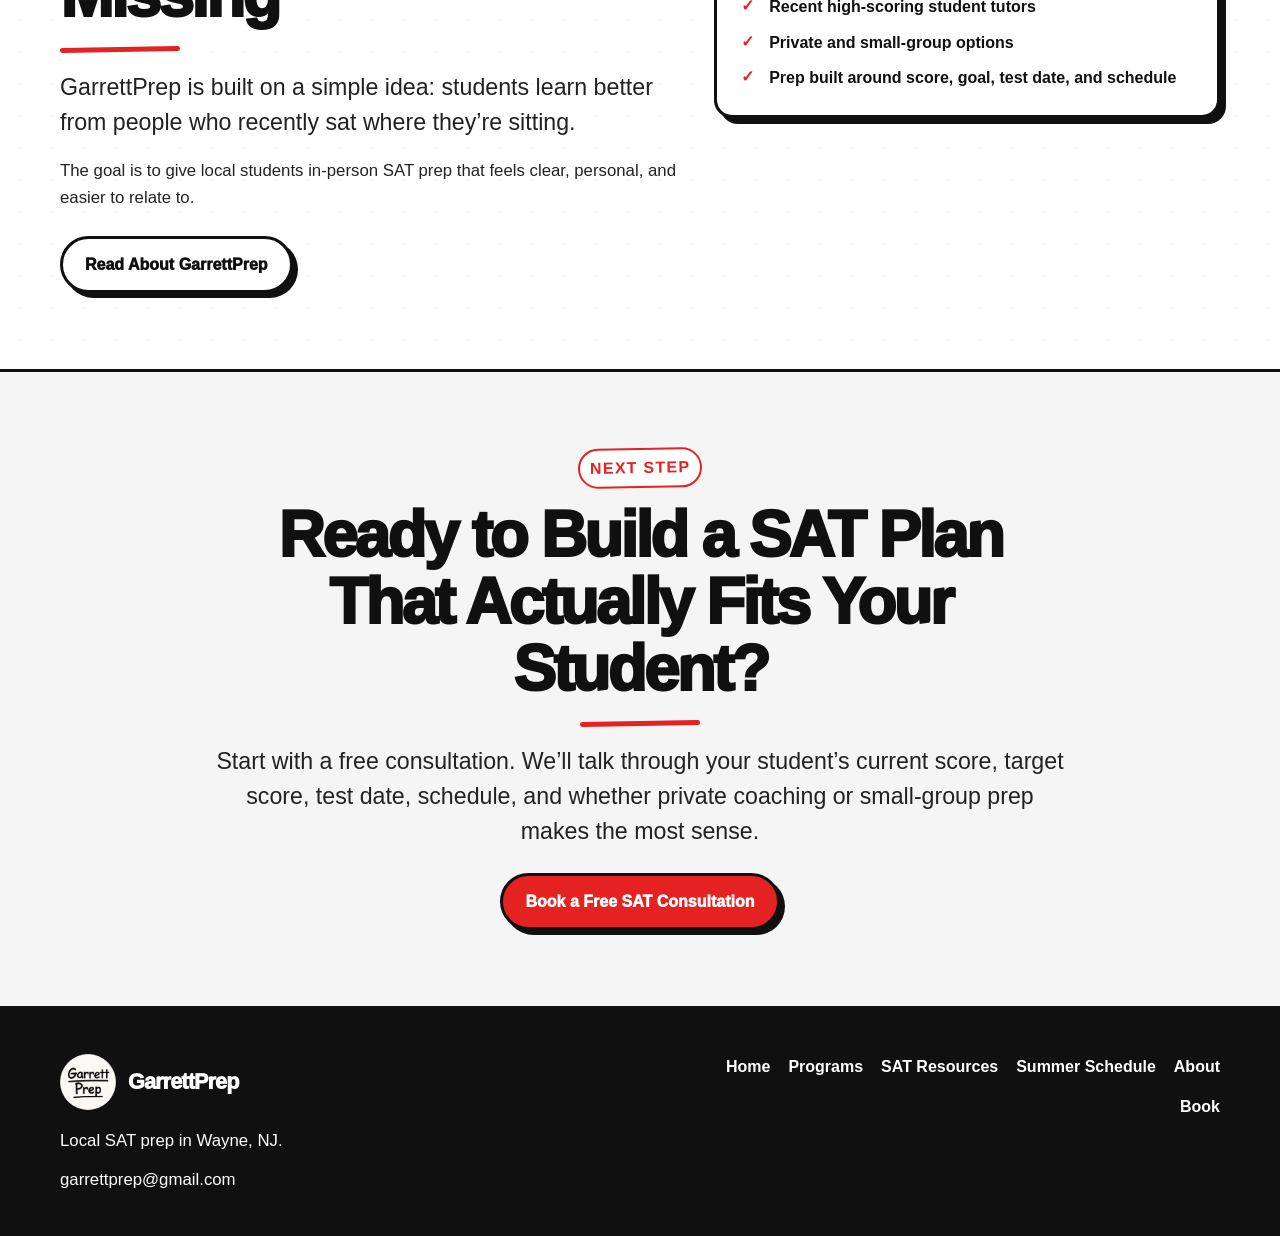
==== commit a24031a2: "Update index.html- place calculator a section down" ====
--- a/index.html
+++ b/index.html
@@ -83,7 +83,19 @@
         </div>
       </section>
 
-      <section class="calculator-cta">
+      <section class="section-tight section-gray">
+        <div class="container">
+          <div class="cred-strip">
+            <span class="badge">Wayne, NJ</span>
+            <span class="badge">In-person SAT prep</span>
+            <span class="badge">Small groups capped at 4</span>
+            <span class="badge badge-red">150+ point goal</span>
+            <span class="badge">Recent student tutors</span>
+          </div>
+        </div>
+      </section>
+
+       <section class="calculator-cta">
   <div class="container">
     <div class="calculator-cta-card">
       <p class="eyebrow">Free local tool</p>
@@ -99,18 +111,6 @@
   </div>
 </section>
 
-      <section class="section-tight section-gray">
-        <div class="container">
-          <div class="cred-strip">
-            <span class="badge">Wayne, NJ</span>
-            <span class="badge">In-person SAT prep</span>
-            <span class="badge">Small groups capped at 4</span>
-            <span class="badge badge-red">150+ point goal</span>
-            <span class="badge">Recent student tutors</span>
-          </div>
-        </div>
-      </section>
-
       <section class="section">
         <div class="container">
           <div class="grid-2">
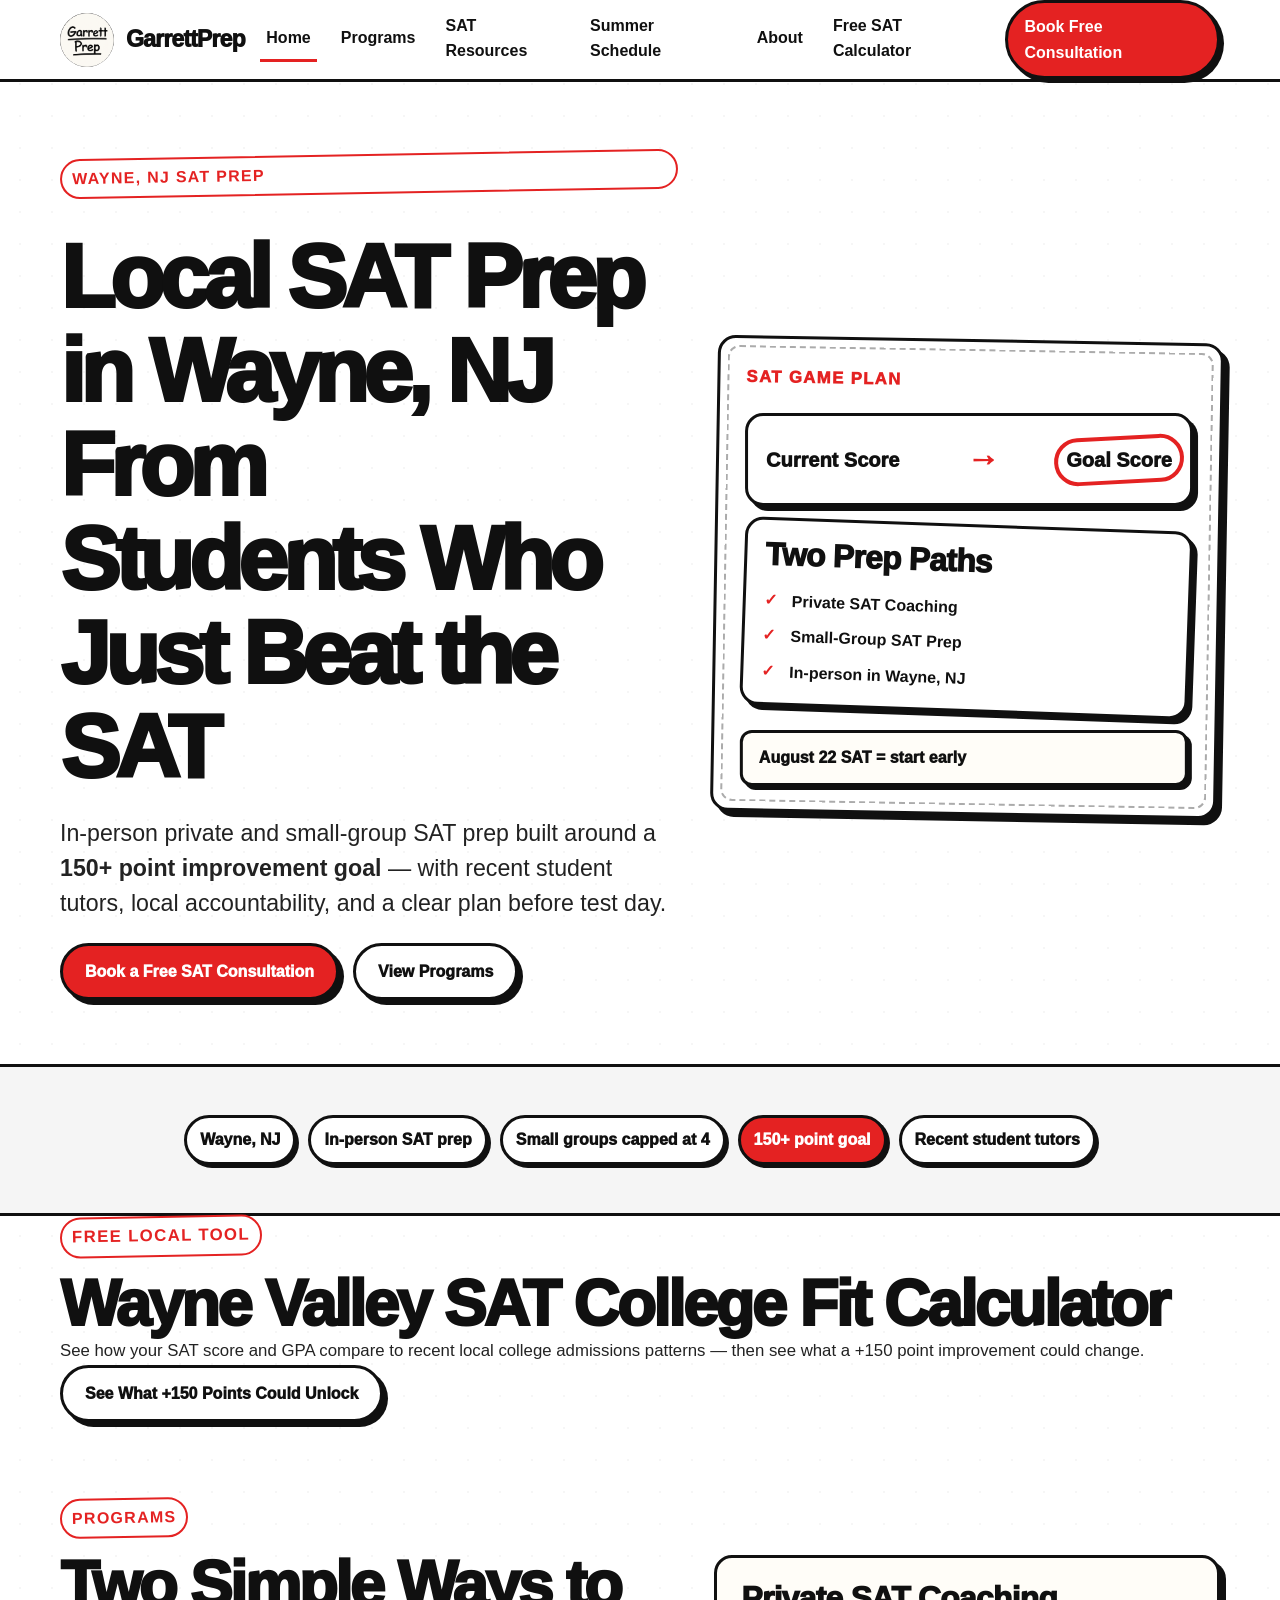
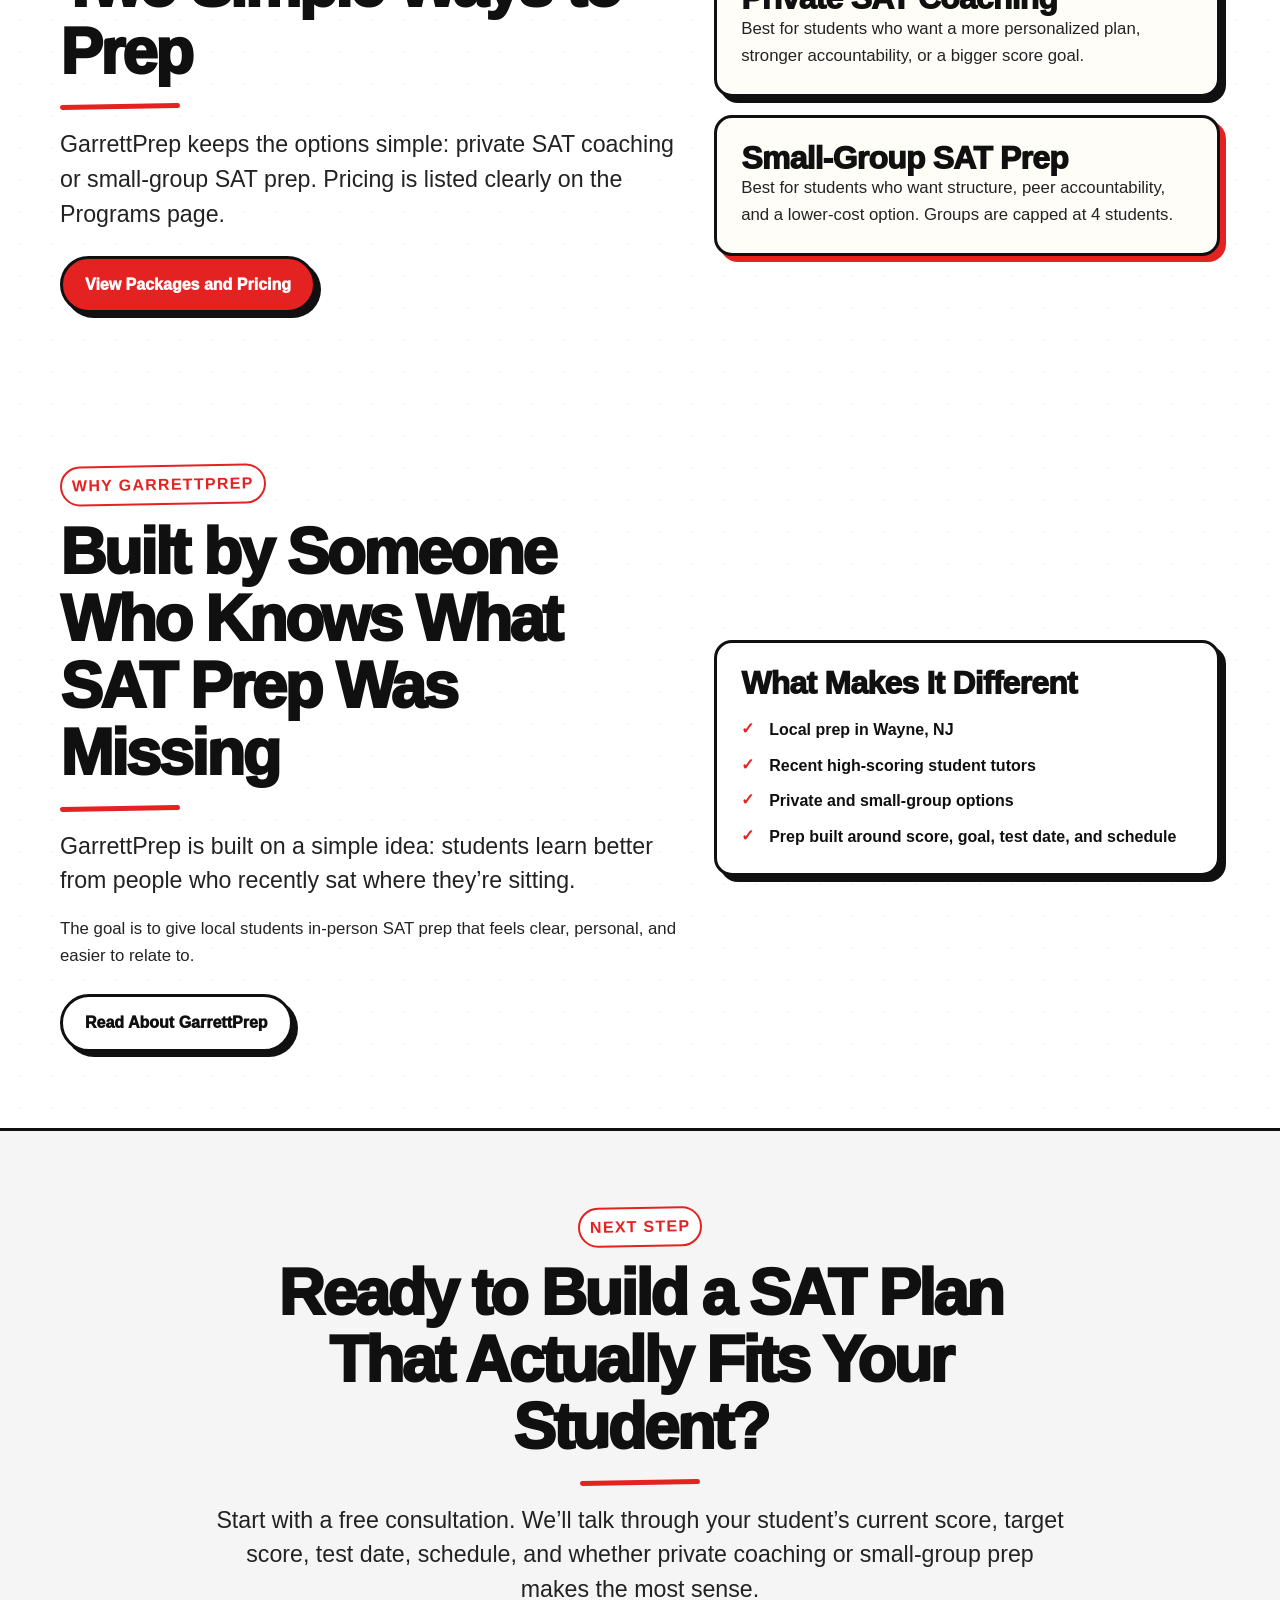
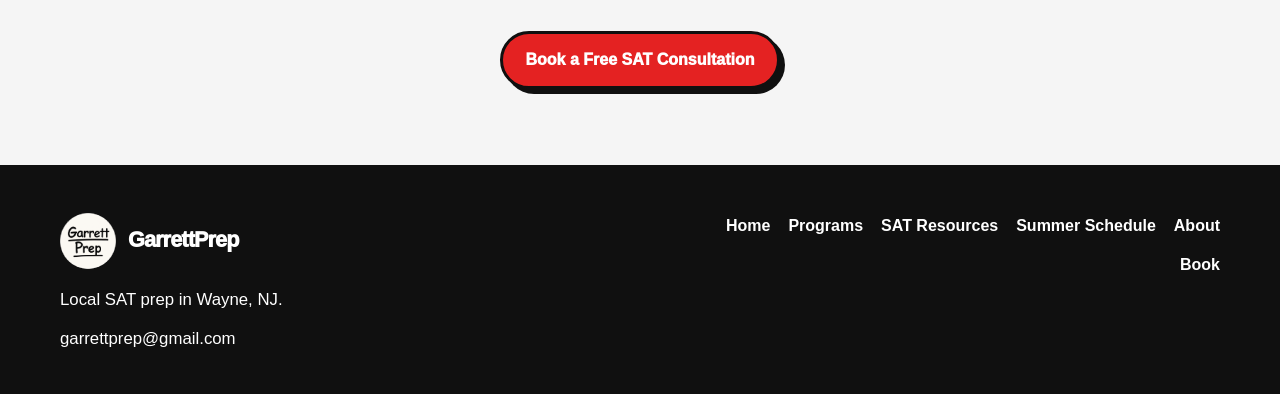
==== commit 746cc1b2: "Update index.html- delete summer schedule from homepage" ====
--- a/index.html
+++ b/index.html
@@ -149,50 +149,6 @@
         </div>
       </section>
 
-      <section class="section section-gray">
-        <div class="container grid-2">
-          <div class="card card-red">
-            <span class="eyebrow">August SAT</span>
-            <h2>August 22 SAT Spots Will Not Stay Open Forever</h2>
-            <div class="kicker-line"></div>
-            <p class="lead">
-              Summer tutoring runs <strong>July 6 through August 28</strong>.
-              Students preparing for the August 22 SAT should start early enough to
-              get consistent sessions and a clear plan before test day.
-            </p>
-
-            <ul class="card-list">
-              <li>Limited private coaching availability</li>
-              <li>Small groups capped at 4 students</li>
-              <li>Students grouped by score level, test date, and availability</li>
-            </ul>
-
-            <div class="btn-row mt-24">
-              <a class="btn btn-primary" href="book.html">Book a Free SAT Consultation</a>
-            </div>
-          </div>
-
-          <div class="sketch hero-board">
-            <p class="doodle-small">Summer Window</p>
-
-            <div class="score-card">
-              <h3>July 6</h3>
-              <p>Summer prep begins</p>
-            </div>
-
-            <div class="score-card card-red">
-              <h3>August 22</h3>
-              <p>Main SAT test date</p>
-            </div>
-
-            <div class="score-card">
-              <h3>August 28</h3>
-              <p>Summer tutoring window ends</p>
-            </div>
-          </div>
-        </div>
-      </section>
-
       <section class="section">
         <div class="container grid-2">
           <div>
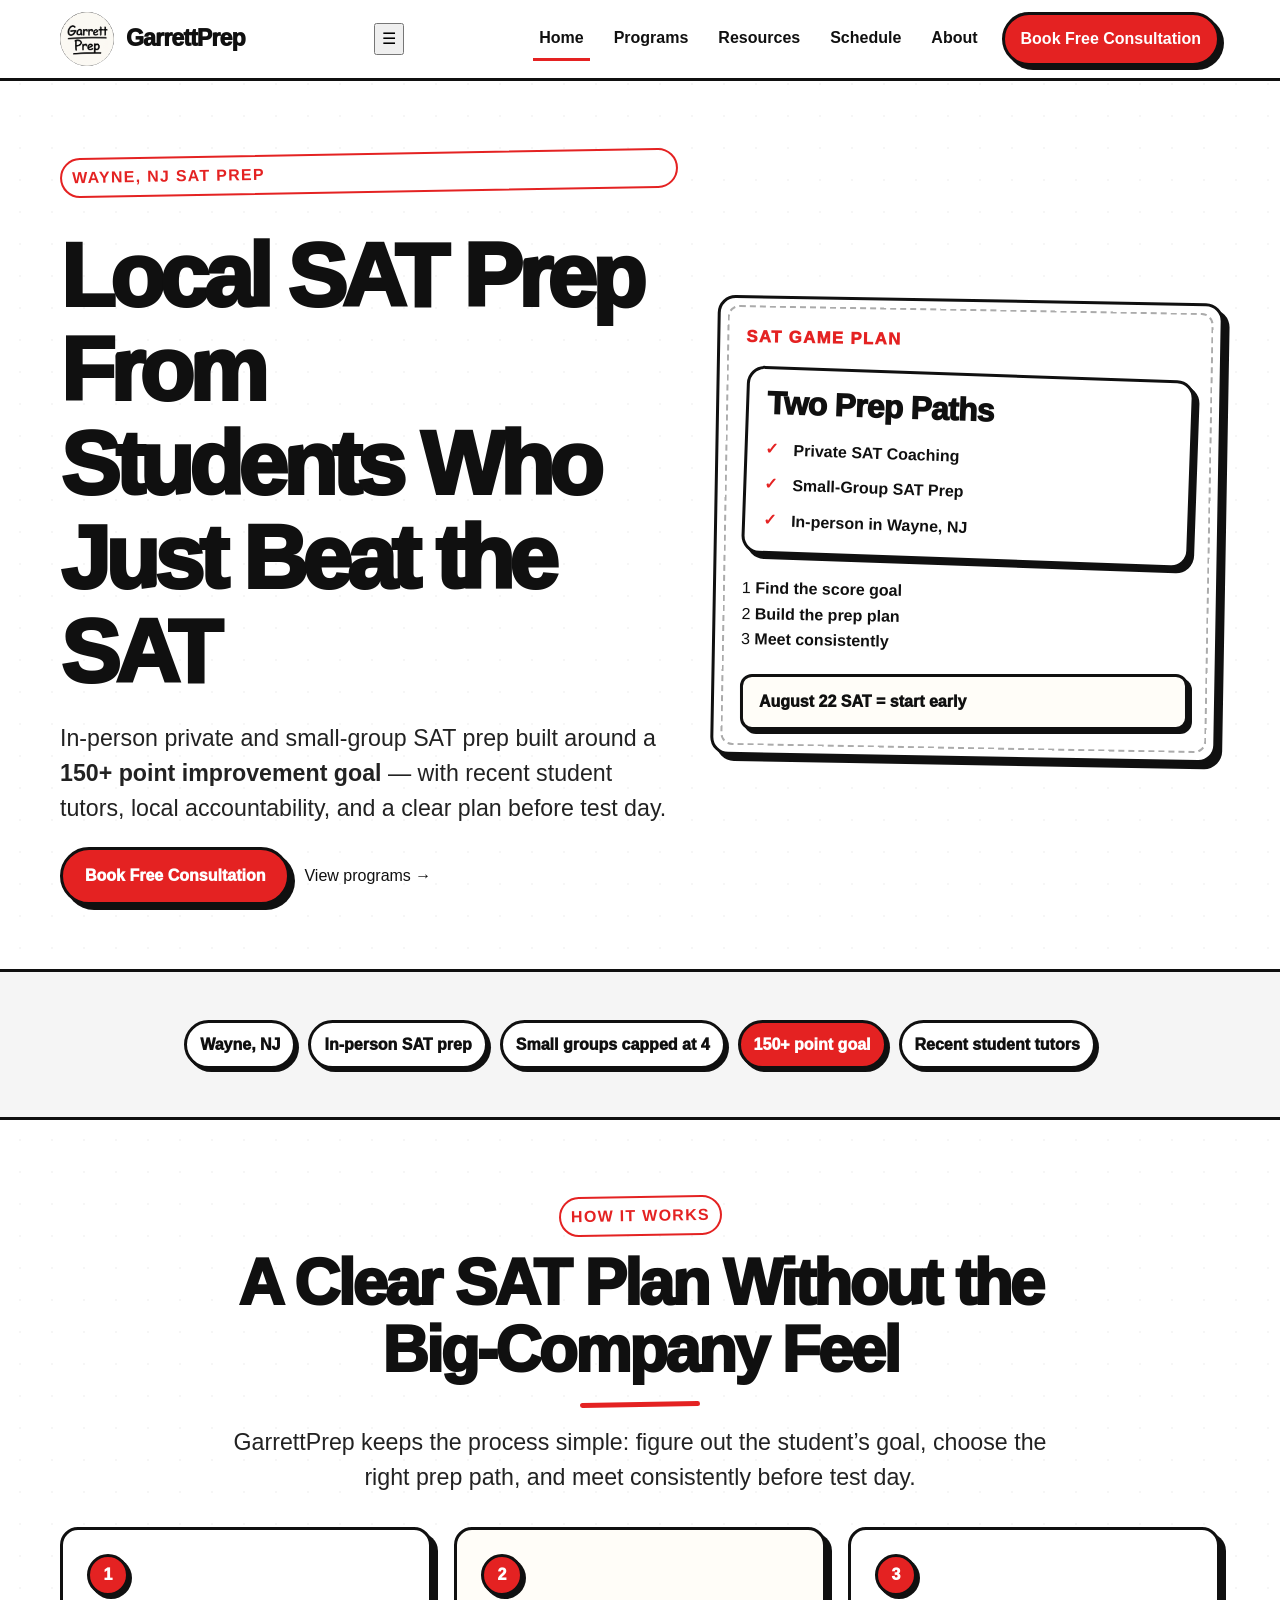
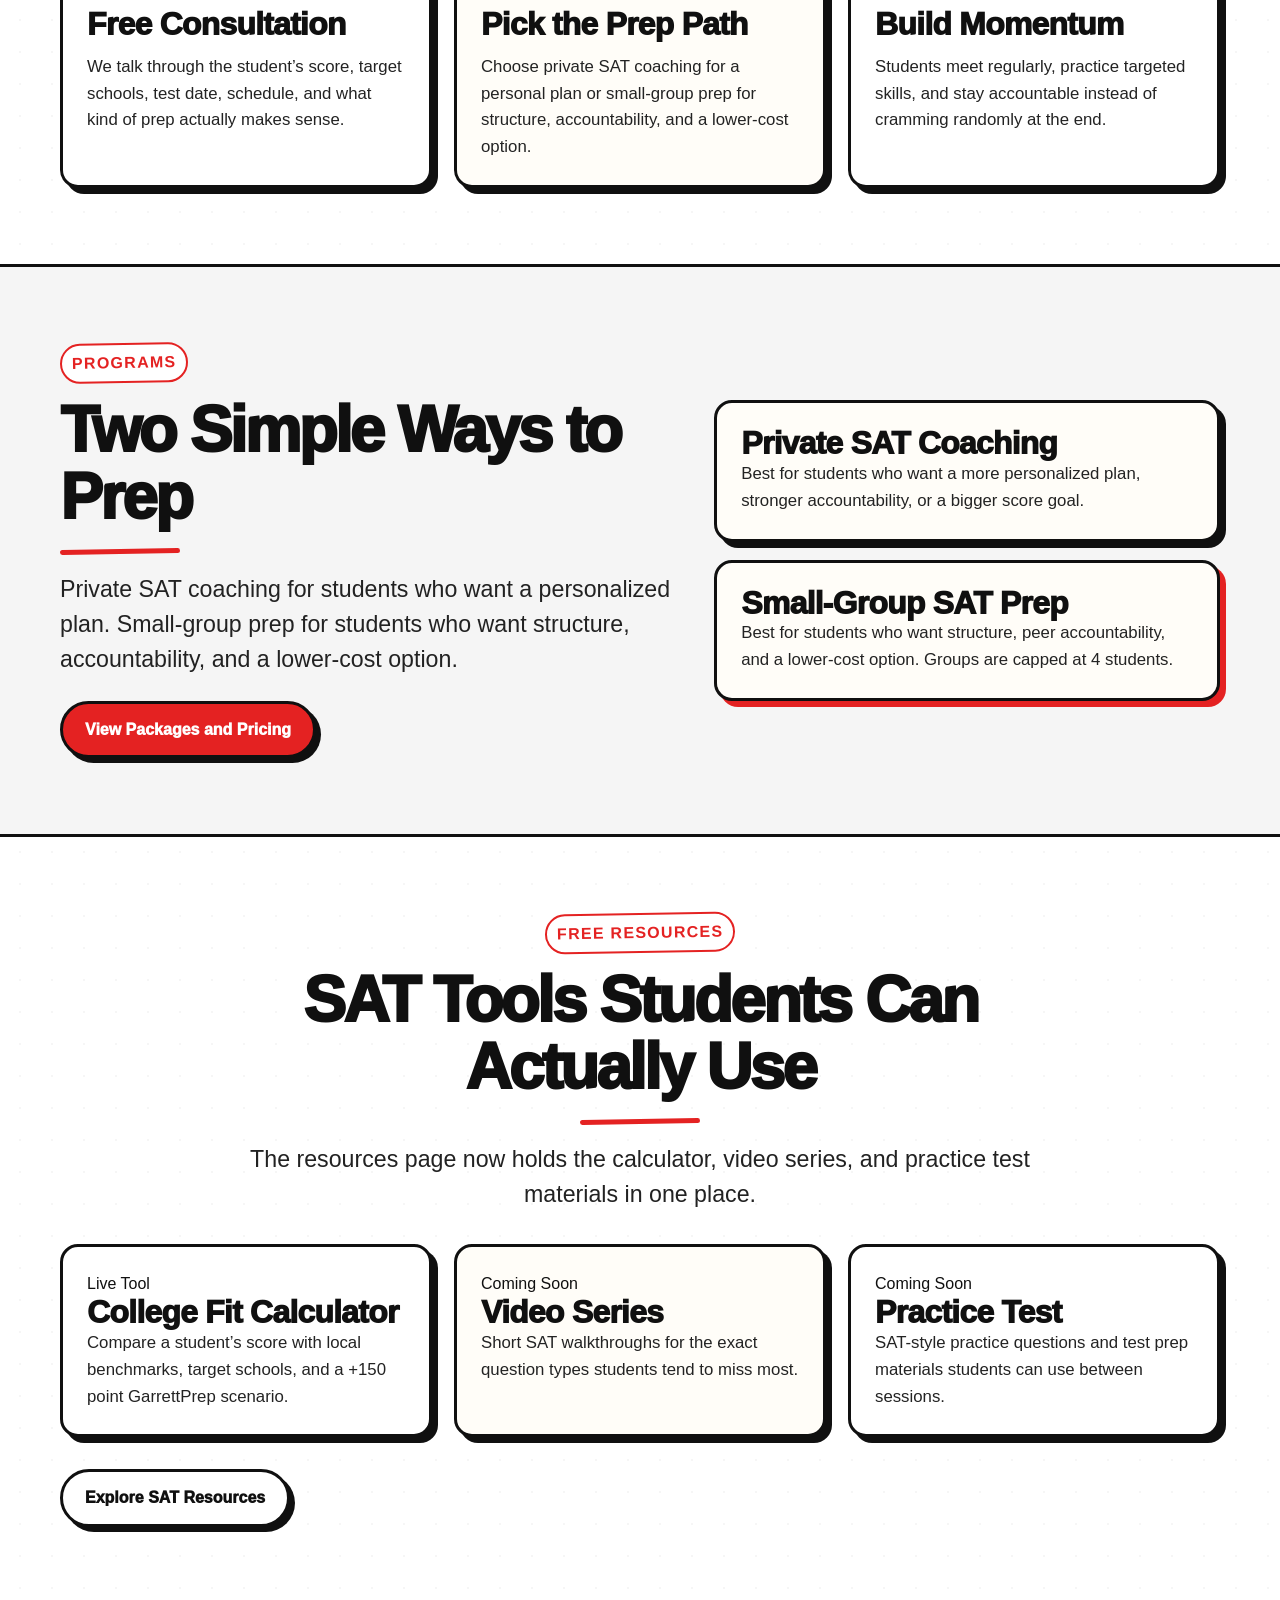
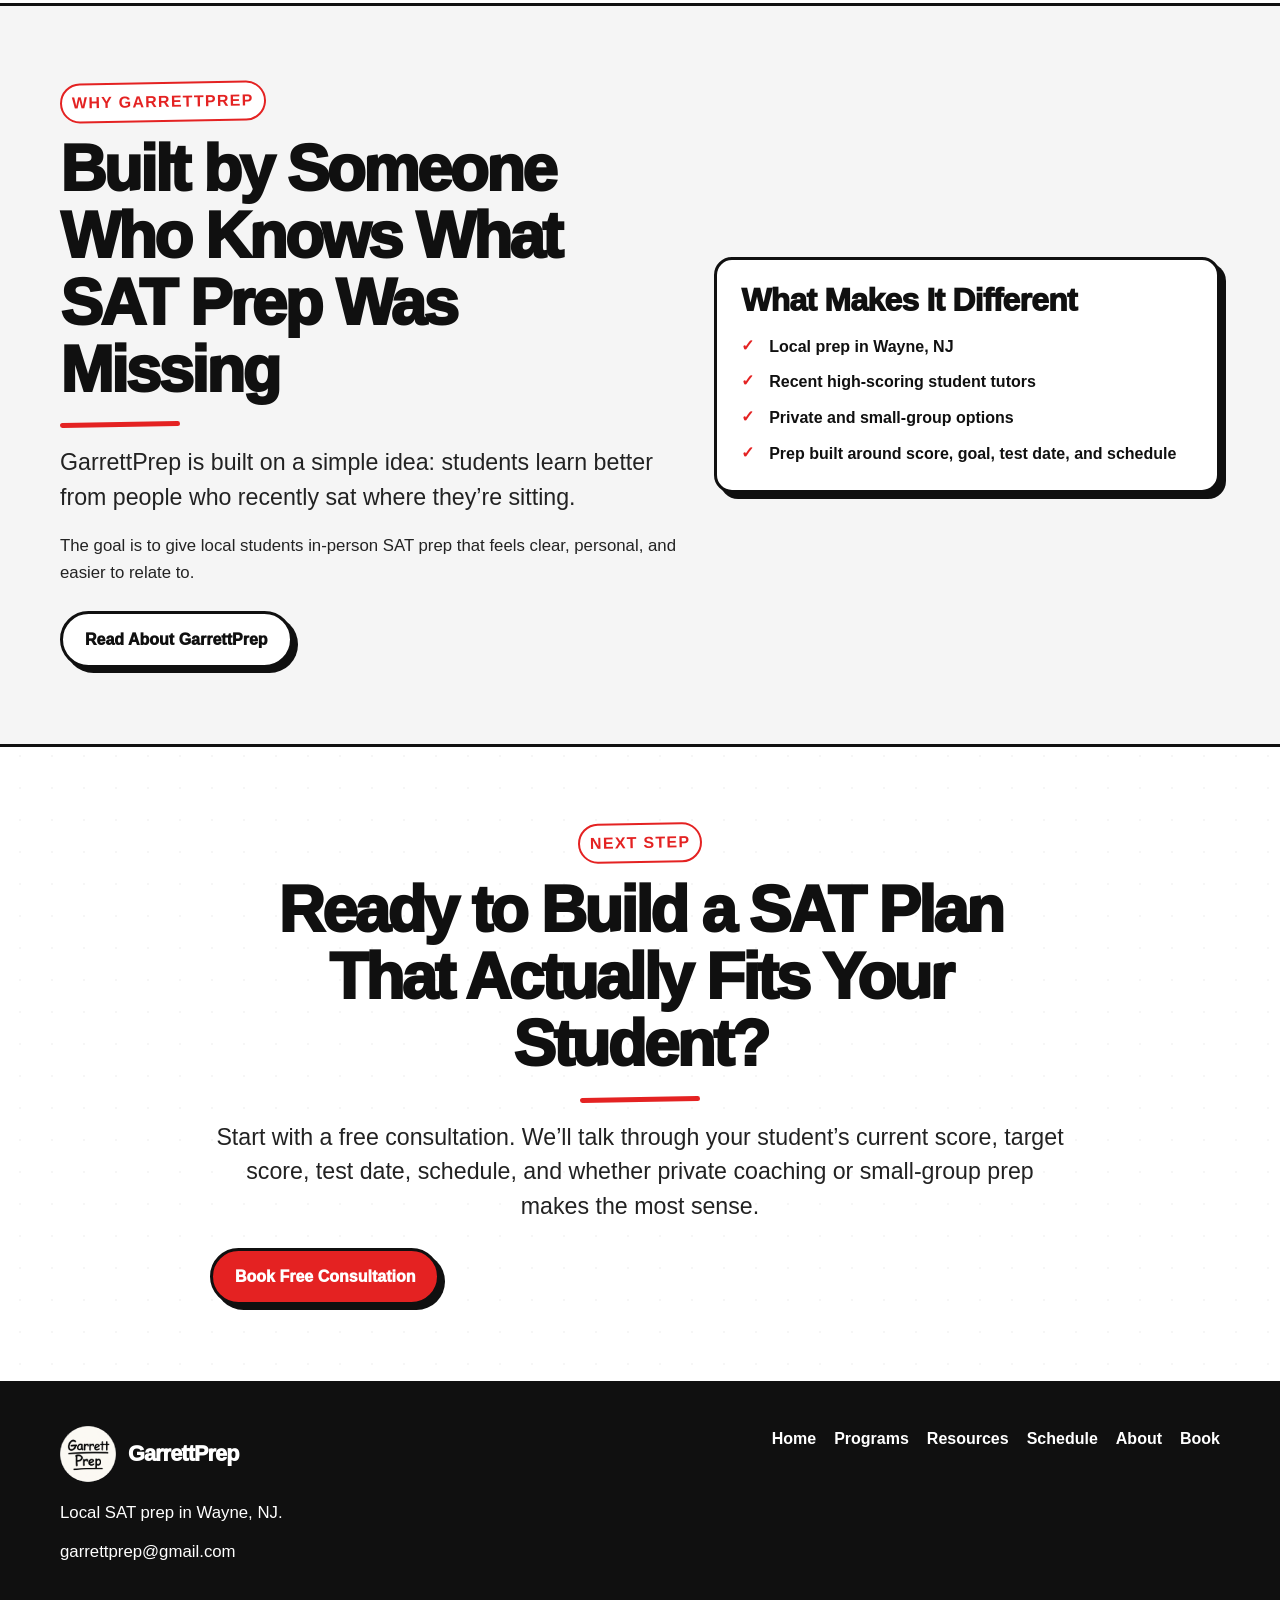
==== commit 824c9c2a: "Update index.html- replace" ====
--- a/index.html
+++ b/index.html
@@ -16,20 +16,29 @@
 
 <body>
   <div class="page">
-    <header class="site-header">
+    <header class="site-header has-mobile-menu">
       <div class="container nav">
         <a class="brand" href="index.html" aria-label="GarrettPrep home">
           <img src="images/Garrettprep whiteboard logo.png" alt="GarrettPrep logo" />
           <span>GarrettPrep</span>
         </a>
 
-        <nav class="nav-links" aria-label="Main navigation">
+        <button
+          class="mobile-nav-toggle"
+          type="button"
+          aria-label="Open navigation menu"
+          aria-controls="primary-navigation"
+          aria-expanded="false"
+        >
+          ☰
+        </button>
+
+        <nav id="primary-navigation" class="nav-links" aria-label="Main navigation">
           <a href="index.html">Home</a>
           <a href="programs.html">Programs</a>
-          <a href="resources.html">SAT Resources</a>
-          <a href="summer.html">Summer Schedule</a>
+          <a href="resources.html">Resources</a>
+          <a href="summer.html">Schedule</a>
           <a href="about.html">About</a>
-          <a href="sat-college-fit-calculator.html">Free SAT Calculator</a>
           <a class="nav-cta" href="book.html">Book Free Consultation</a>
         </nav>
       </div>
@@ -42,7 +51,7 @@
             <span class="eyebrow">Wayne, NJ SAT Prep</span>
 
             <h1>
-              Local SAT Prep in Wayne, NJ From
+              Local SAT Prep From
               <span class="marker-underline">Students Who Just Beat the SAT</span>
             </h1>
 
@@ -52,22 +61,14 @@
               local accountability, and a clear plan before test day.
             </p>
 
-            <div class="btn-row">
-              <a class="btn btn-primary" href="book.html">Book a Free SAT Consultation</a>
-              <a class="btn" href="programs.html">View Programs</a>
+            <div class="btn-row hero-actions">
+              <a class="btn btn-primary" href="book.html">Book Free Consultation</a>
+              <a class="text-link" href="programs.html">View programs →</a>
             </div>
           </div>
 
           <div class="hero-board sketch">
             <p class="doodle-small">SAT Game Plan</p>
-
-            <div class="score-card rotate-left">
-              <div class="score-row">
-                <span>Current Score</span>
-                <span class="score-arrow">→</span>
-                <span class="red-circle">Goal Score</span>
-              </div>
-            </div>
 
             <div class="score-card rotate-right">
               <h3>Two Prep Paths</h3>
@@ -76,6 +77,21 @@
                 <li>Small-Group SAT Prep</li>
                 <li>In-person in Wayne, NJ</li>
               </ul>
+            </div>
+
+            <div class="mini-plan-grid">
+              <div class="mini-plan">
+                <span>1</span>
+                <strong>Find the score goal</strong>
+              </div>
+              <div class="mini-plan">
+                <span>2</span>
+                <strong>Build the prep plan</strong>
+              </div>
+              <div class="mini-plan">
+                <span>3</span>
+                <strong>Meet consistently</strong>
+              </div>
             </div>
 
             <div class="note">August 22 SAT = start early</div>
@@ -95,23 +111,50 @@
         </div>
       </section>
 
-       <section class="calculator-cta">
-  <div class="container">
-    <div class="calculator-cta-card">
-      <p class="eyebrow">Free local tool</p>
-      <h2>Wayne Valley SAT College Fit Calculator</h2>
-      <p>
-        See how your SAT score and GPA compare to recent local college admissions patterns —
-        then see what a +150 point improvement could change.
-      </p>
-      <a href="sat-college-fit-calculator.html" class="btn primary-btn">
-        See What +150 Points Could Unlock
-      </a>
-    </div>
-  </div>
-</section>
-
       <section class="section">
+        <div class="container">
+          <div class="section-header center max-860 mx-auto">
+            <span class="eyebrow">How It Works</span>
+            <h2>A Clear SAT Plan Without the Big-Company Feel</h2>
+            <div class="kicker-line centered"></div>
+            <p class="lead">
+              GarrettPrep keeps the process simple: figure out the student’s goal,
+              choose the right prep path, and meet consistently before test day.
+            </p>
+          </div>
+
+          <div class="grid-3 mt-32">
+            <article class="card feature-card">
+              <div class="feature-number">1</div>
+              <h3>Free Consultation</h3>
+              <p>
+                We talk through the student’s score, target schools, test date, schedule,
+                and what kind of prep actually makes sense.
+              </p>
+            </article>
+
+            <article class="card feature-card card-soft">
+              <div class="feature-number">2</div>
+              <h3>Pick the Prep Path</h3>
+              <p>
+                Choose private SAT coaching for a personal plan or small-group prep for
+                structure, accountability, and a lower-cost option.
+              </p>
+            </article>
+
+            <article class="card feature-card">
+              <div class="feature-number">3</div>
+              <h3>Build Momentum</h3>
+              <p>
+                Students meet regularly, practice targeted skills, and stay accountable
+                instead of cramming randomly at the end.
+              </p>
+            </article>
+          </div>
+        </div>
+      </section>
+
+      <section class="section section-gray">
         <div class="container">
           <div class="grid-2">
             <div>
@@ -119,8 +162,9 @@
               <h2>Two Simple Ways to Prep</h2>
               <div class="kicker-line"></div>
               <p class="lead">
-                GarrettPrep keeps the options simple: private SAT coaching or
-                small-group SAT prep. Pricing is listed clearly on the Programs page.
+                Private SAT coaching for students who want a personalized plan.
+                Small-group prep for students who want structure, accountability,
+                and a lower-cost option.
               </p>
 
               <div class="btn-row mt-24">
@@ -150,6 +194,53 @@
       </section>
 
       <section class="section">
+        <div class="container">
+          <div class="section-header center max-860 mx-auto">
+            <span class="eyebrow">Free Resources</span>
+            <h2>SAT Tools Students Can Actually Use</h2>
+            <div class="kicker-line centered"></div>
+            <p class="lead">
+              The resources page now holds the calculator, video series, and practice
+              test materials in one place.
+            </p>
+          </div>
+
+          <div class="grid-3 mt-32 resource-preview-grid">
+            <article class="card resource-card">
+              <span class="resource-tag">Live Tool</span>
+              <h3>College Fit Calculator</h3>
+              <p>
+                Compare a student’s score with local benchmarks, target schools,
+                and a +150 point GarrettPrep scenario.
+              </p>
+            </article>
+
+            <article class="card resource-card card-soft">
+              <span class="resource-tag muted">Coming Soon</span>
+              <h3>Video Series</h3>
+              <p>
+                Short SAT walkthroughs for the exact question types students tend
+                to miss most.
+              </p>
+            </article>
+
+            <article class="card resource-card">
+              <span class="resource-tag muted">Coming Soon</span>
+              <h3>Practice Test</h3>
+              <p>
+                SAT-style practice questions and test prep materials students can
+                use between sessions.
+              </p>
+            </article>
+          </div>
+
+          <div class="btn-row mt-32 center-row">
+            <a class="btn" href="resources.html">Explore SAT Resources</a>
+          </div>
+        </div>
+      </section>
+
+      <section class="section section-gray">
         <div class="container grid-2">
           <div>
             <span class="eyebrow">Why GarrettPrep</span>
@@ -161,8 +252,8 @@
             </p>
 
             <p class="mt-18">
-              The goal is to give local students in-person SAT prep that feels clear, personal, and easier
-              to relate to.
+              The goal is to give local students in-person SAT prep that feels clear,
+              personal, and easier to relate to.
             </p>
 
             <div class="btn-row mt-24">
@@ -182,7 +273,7 @@
         </div>
       </section>
 
-      <section class="section section-gray">
+      <section class="section">
         <div class="container center">
           <div class="max-860 mx-auto">
             <span class="eyebrow">Next Step</span>
@@ -194,8 +285,8 @@
               small-group prep makes the most sense.
             </p>
 
-            <div class="btn-row mt-24" style="justify-content: center;">
-              <a class="btn btn-primary" href="book.html">Book a Free SAT Consultation</a>
+            <div class="btn-row mt-24 center-row">
+              <a class="btn btn-primary" href="book.html">Book Free Consultation</a>
             </div>
           </div>
         </div>
@@ -218,8 +309,8 @@
         <nav class="footer-links" aria-label="Footer navigation">
           <a href="index.html">Home</a>
           <a href="programs.html">Programs</a>
-          <a href="resources.html">SAT Resources</a>
-          <a href="summer.html">Summer Schedule</a>
+          <a href="resources.html">Resources</a>
+          <a href="summer.html">Schedule</a>
           <a href="about.html">About</a>
           <a href="book.html">Book</a>
         </nav>
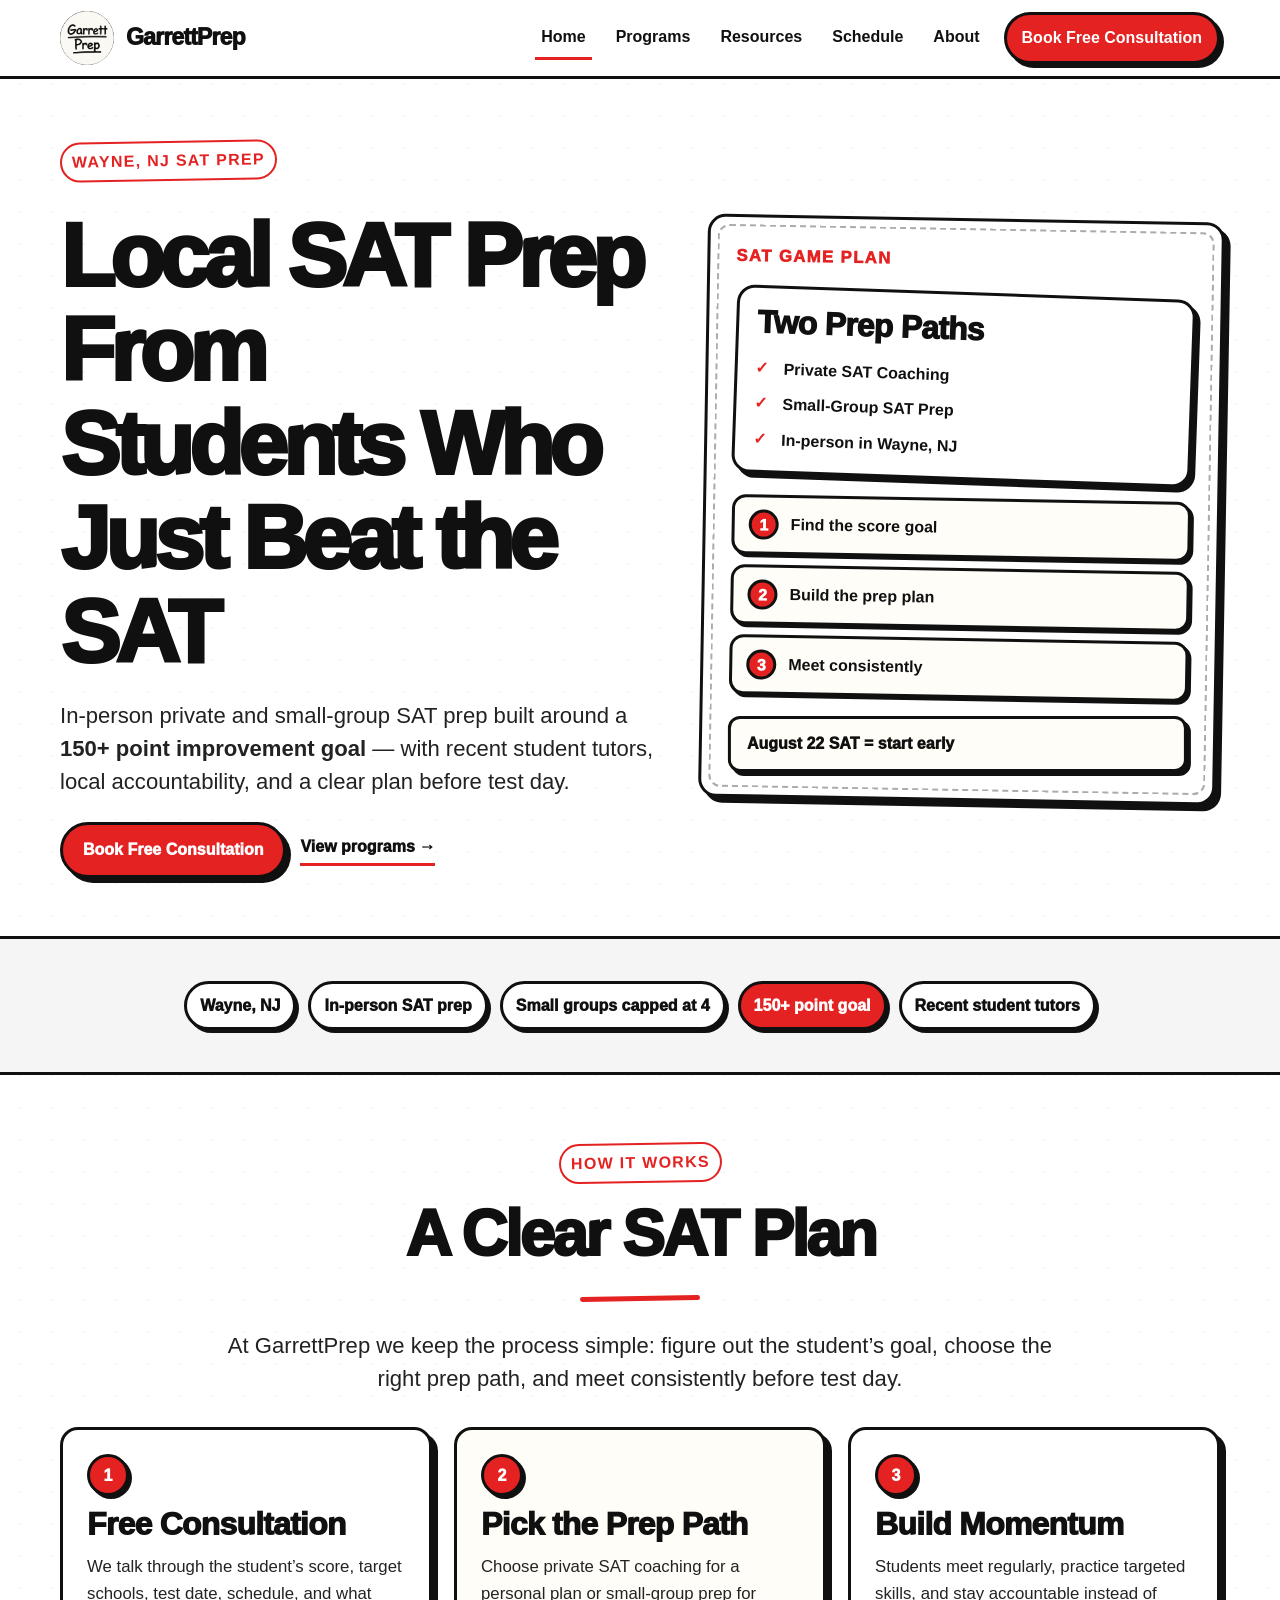
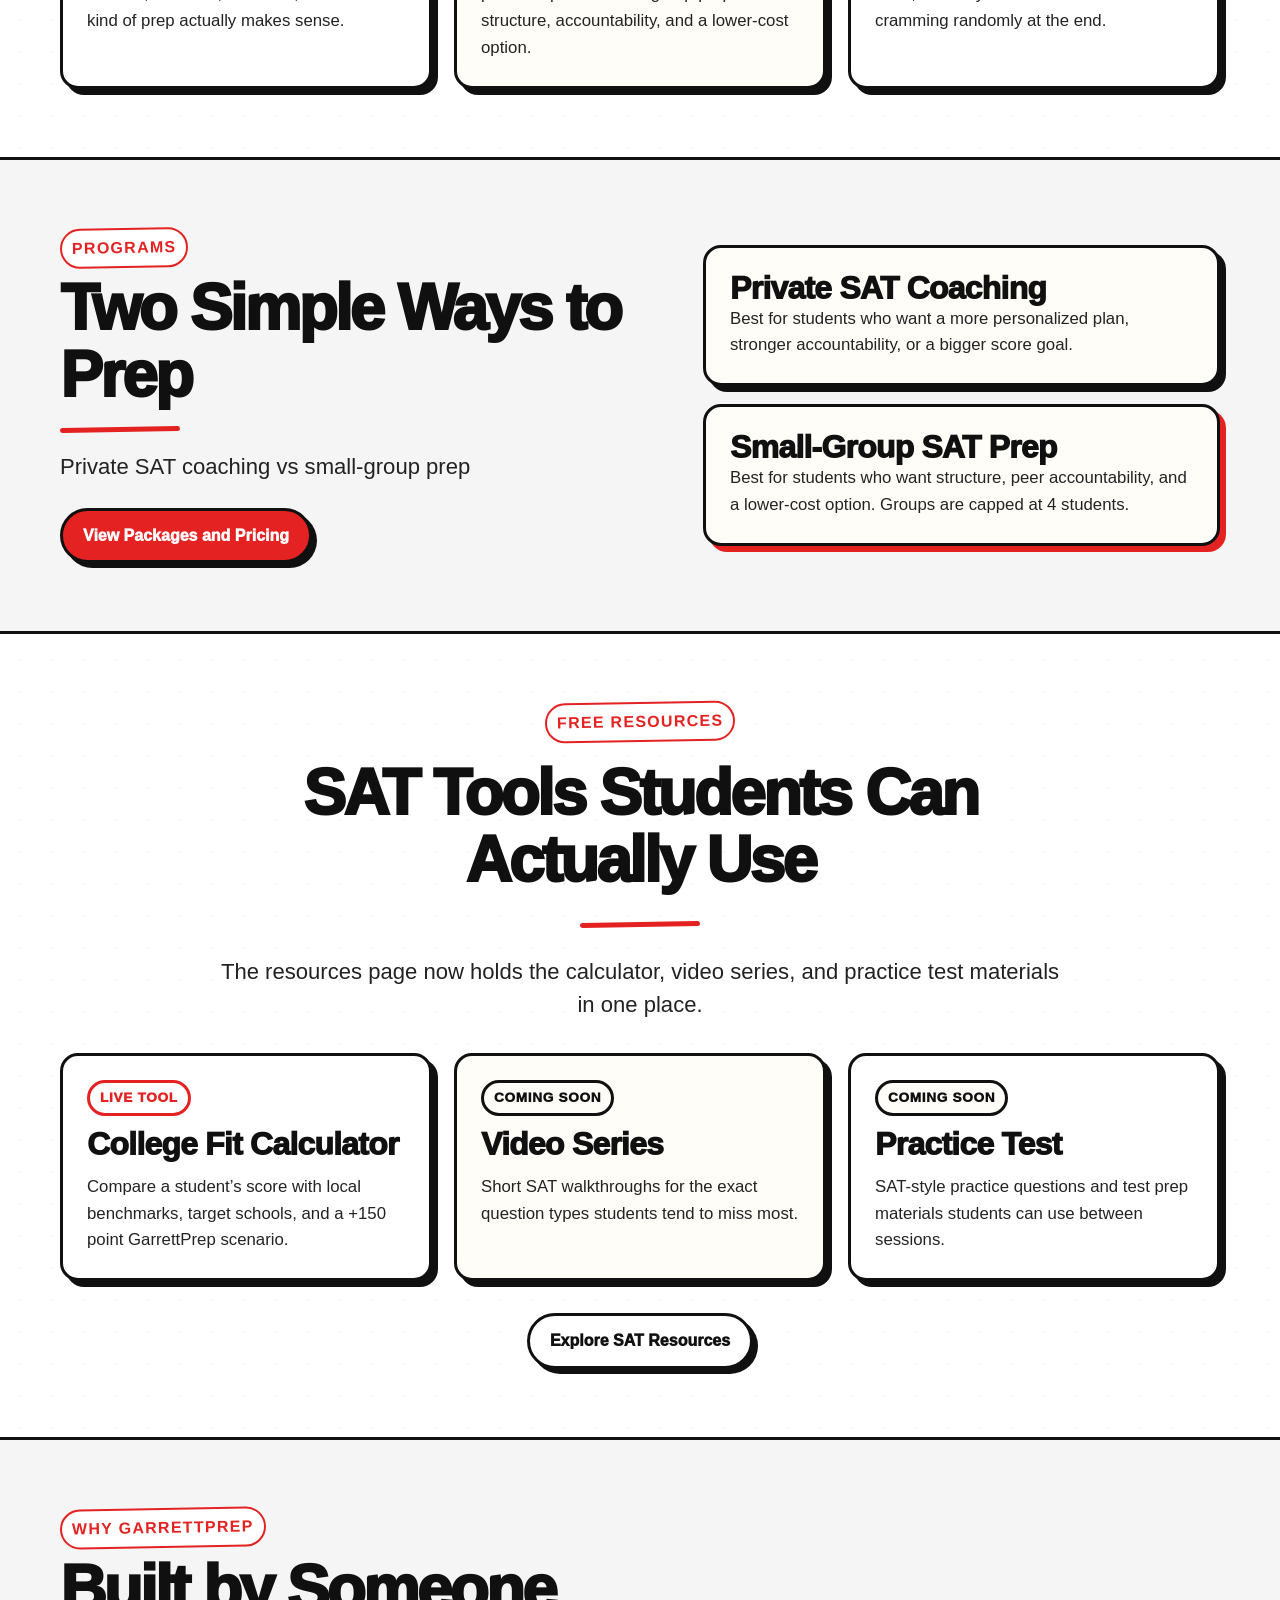
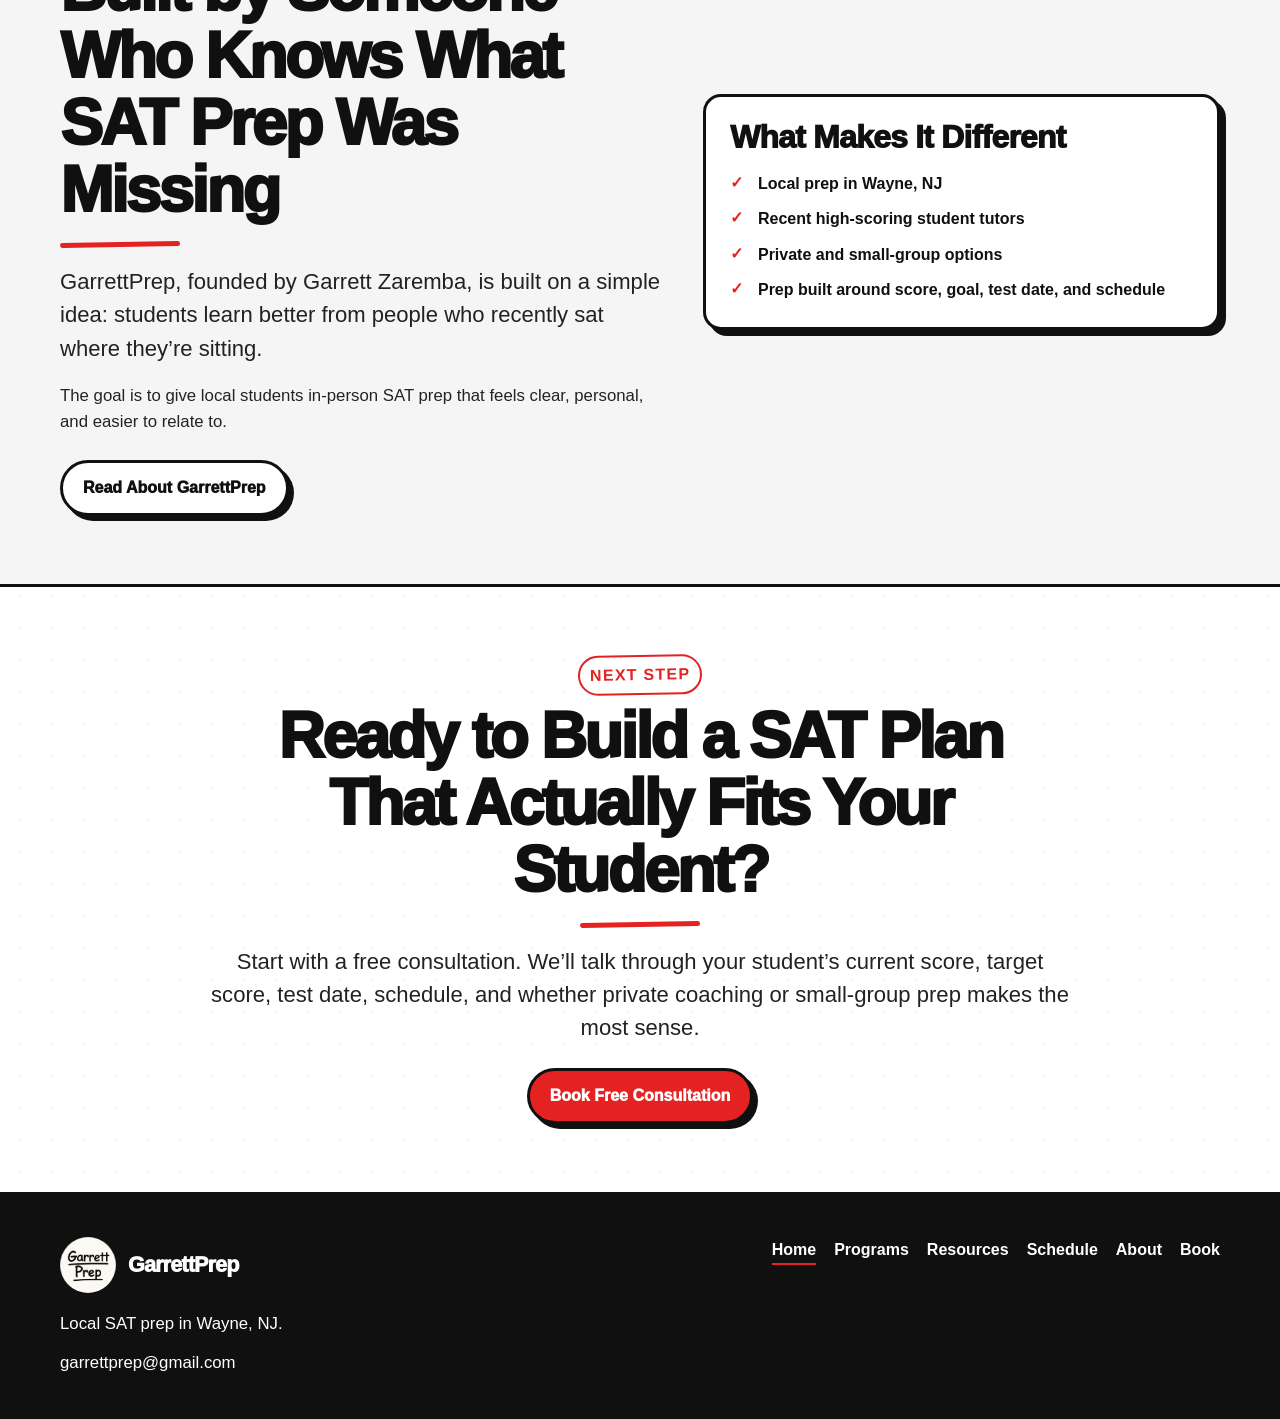
==== commit 1327aeb9: "Update index.html- small fixes" ====
--- a/index.html
+++ b/index.html
@@ -115,10 +115,10 @@
         <div class="container">
           <div class="section-header center max-860 mx-auto">
             <span class="eyebrow">How It Works</span>
-            <h2>A Clear SAT Plan Without the Big-Company Feel</h2>
+            <h2>A Clear SAT Plan</h2>
             <div class="kicker-line centered"></div>
             <p class="lead">
-              GarrettPrep keeps the process simple: figure out the student’s goal,
+              At GarrettPrep we keep the process simple: figure out the student’s goal,
               choose the right prep path, and meet consistently before test day.
             </p>
           </div>
@@ -162,9 +162,7 @@
               <h2>Two Simple Ways to Prep</h2>
               <div class="kicker-line"></div>
               <p class="lead">
-                Private SAT coaching for students who want a personalized plan.
-                Small-group prep for students who want structure, accountability,
-                and a lower-cost option.
+                Private SAT coaching vs small-group prep
               </p>
 
               <div class="btn-row mt-24">
@@ -247,7 +245,7 @@
             <h2>Built by Someone Who Knows What SAT Prep Was Missing</h2>
             <div class="kicker-line"></div>
             <p class="lead">
-              GarrettPrep is built on a simple idea: students learn better from people
+              GarrettPrep, founded by Garrett Zaremba, is built on a simple idea: students learn better from people
               who recently sat where they’re sitting.
             </p>
 
--- a/styles.css
+++ b/styles.css
@@ -25,6 +25,10 @@
   color: #101010;
   font-family: "Trebuchet MS", Arial, sans-serif;
   line-height: 1.6;
+}
+
+body.nav-open {
+  overflow: hidden;
 }
 
 img {
@@ -80,11 +84,11 @@
 }
 
 .section {
-  padding: 76px 0;
+  padding: 68px 0;
 }
 
 .section-tight {
-  padding: 48px 0;
+  padding: 42px 0;
 }
 
 .section-gray {
@@ -95,7 +99,7 @@
 
 .grid-2 {
   display: grid;
-  grid-template-columns: 1.1fr 0.9fr;
+  grid-template-columns: 1.08fr 0.92fr;
   gap: 36px;
   align-items: center;
 }
@@ -119,6 +123,15 @@
 
 .center {
   text-align: center;
+}
+
+.center-row {
+  justify-content: center;
+}
+
+.section-header {
+  display: grid;
+  gap: 10px;
 }
 
 .max-760 {
@@ -140,6 +153,7 @@
 
 .eyebrow {
   display: inline-block;
+  width: fit-content;
   font-weight: 900;
   text-transform: uppercase;
   letter-spacing: 0.08em;
@@ -149,7 +163,13 @@
   border-radius: 999px;
   background: #ffffff;
   transform: rotate(-1deg);
-  margin-bottom: 14px;
+  margin-bottom: 8px;
+}
+
+.center .eyebrow,
+.section-header.center .eyebrow {
+  margin-left: auto;
+  margin-right: auto;
 }
 
 h1,
@@ -162,13 +182,13 @@
 }
 
 h1 {
-  font-size: clamp(2.7rem, 7vw, 5.8rem);
+  font-size: clamp(2.65rem, 7vw, 5.7rem);
   letter-spacing: -0.06em;
   font-weight: 1000;
 }
 
 h2 {
-  font-size: clamp(2.1rem, 5vw, 4rem);
+  font-size: clamp(2rem, 5vw, 4rem);
   letter-spacing: -0.045em;
   font-weight: 1000;
 }
@@ -191,7 +211,7 @@
 }
 
 .lead {
-  font-size: clamp(1.15rem, 2.2vw, 1.45rem);
+  font-size: clamp(1.1rem, 2vw, 1.38rem);
   line-height: 1.5;
   color: #222222;
 }
@@ -236,12 +256,12 @@
   position: sticky;
   top: 0;
   z-index: 100;
-  background: rgba(255, 255, 255, 0.96);
+  background: rgba(255, 255, 255, 0.97);
   border-bottom: var(--border);
 }
 
 .nav {
-  min-height: 78px;
+  min-height: 76px;
   display: flex;
   align-items: center;
   justify-content: space-between;
@@ -255,6 +275,7 @@
   font-weight: 1000;
   letter-spacing: -0.04em;
   font-size: 1.45rem;
+  flex-shrink: 0;
 }
 
 .brand img {
@@ -262,6 +283,21 @@
   height: 54px;
   object-fit: contain;
   border-radius: 999px;
+}
+
+.mobile-nav-toggle {
+  display: none;
+  width: 46px;
+  height: 42px;
+  border: 3px solid var(--black);
+  border-radius: 12px;
+  background: var(--white);
+  color: var(--black);
+  box-shadow: 3px 3px 0 var(--black);
+  font-size: 1.55rem;
+  font-weight: 1000;
+  line-height: 1;
+  cursor: pointer;
 }
 
 .nav-links {
@@ -282,7 +318,7 @@
 }
 
 .nav-cta {
-  padding: 11px 16px !important;
+  padding: 10px 15px !important;
   border: 3px solid var(--black) !important;
   border-radius: 999px;
   background: var(--red);
@@ -311,8 +347,8 @@
   display: inline-flex;
   align-items: center;
   justify-content: center;
-  min-height: 50px;
-  padding: 13px 22px;
+  min-height: 48px;
+  padding: 12px 20px;
   border: 3px solid var(--black);
   border-radius: 999px;
   font-weight: 1000;
@@ -320,6 +356,7 @@
   color: var(--black);
   box-shadow: 5px 5px 0 var(--black);
   cursor: pointer;
+  text-align: center;
 }
 
 .btn:hover {
@@ -327,7 +364,8 @@
   box-shadow: 3px 3px 0 var(--black);
 }
 
-.btn-primary {
+.btn-primary,
+.primary-btn {
   background: var(--red);
   color: var(--white);
 }
@@ -347,6 +385,12 @@
 .btn-disabled:hover {
   transform: none;
   box-shadow: none;
+}
+
+.text-link {
+  font-weight: 1000;
+  border-bottom: 3px solid var(--red);
+  padding-bottom: 3px;
 }
 
 /* -----------------------------
@@ -472,16 +516,20 @@
 ----------------------------- */
 
 .opening {
-  padding: 72px 0 64px;
+  padding: 62px 0 58px;
 }
 
 .opening-copy {
   display: grid;
-  gap: 22px;
+  gap: 20px;
+}
+
+.hero-actions {
+  margin-top: 4px;
 }
 
 .hero-board {
-  min-height: 390px;
+  min-height: 360px;
   padding: 26px;
   display: grid;
   align-content: center;
@@ -526,6 +574,34 @@
   letter-spacing: 0.08em;
 }
 
+.mini-plan-grid {
+  display: grid;
+  gap: 10px;
+}
+
+.mini-plan {
+  display: flex;
+  align-items: center;
+  gap: 12px;
+  border: 3px solid var(--black);
+  border-radius: 14px;
+  background: var(--paper);
+  padding: 12px 14px;
+  font-weight: 1000;
+  box-shadow: 3px 3px 0 var(--black);
+}
+
+.mini-plan span {
+  width: 30px;
+  height: 30px;
+  display: grid;
+  place-items: center;
+  border: 3px solid var(--black);
+  border-radius: 999px;
+  background: var(--red);
+  color: var(--white);
+}
+
 /* -----------------------------
    Strips / Feature Blocks
 ----------------------------- */
@@ -555,6 +631,36 @@
   color: var(--white);
   font-weight: 1000;
   box-shadow: 3px 3px 0 var(--black);
+}
+
+/* -----------------------------
+   Resource Preview
+----------------------------- */
+
+.resource-card {
+  display: grid;
+  gap: 12px;
+  align-content: start;
+}
+
+.resource-tag {
+  width: fit-content;
+  display: inline-block;
+  border: 3px solid var(--red);
+  border-radius: 999px;
+  color: var(--red);
+  background: #fff;
+  font-weight: 1000;
+  text-transform: uppercase;
+  letter-spacing: 0.05em;
+  padding: 4px 10px;
+  font-size: 0.85rem;
+}
+
+.resource-tag.muted {
+  border-color: var(--black);
+  color: var(--black);
+  background: var(--paper);
 }
 
 /* -----------------------------
@@ -713,7 +819,8 @@
   border-bottom: 2px solid transparent;
 }
 
-.footer-links a:hover {
+.footer-links a:hover,
+.footer-links a.active {
   border-bottom-color: var(--red);
 }
 
@@ -811,17 +918,82 @@
   }
 }
 
+@media (max-width: 900px) {
+  .has-mobile-menu .nav {
+    min-height: 66px;
+    flex-direction: row;
+    align-items: center;
+    flex-wrap: wrap;
+    padding: 8px 0;
+  }
+
+  .has-mobile-menu .mobile-nav-toggle {
+    display: inline-grid;
+    place-items: center;
+  }
+
+  .has-mobile-menu .nav-links {
+    display: none;
+    width: 100%;
+    flex-direction: column;
+    align-items: stretch;
+    gap: 10px;
+    padding: 12px 0 16px;
+    border-top: 2px dashed rgba(16, 16, 16, 0.35);
+  }
+
+  .has-mobile-menu .nav-links.is-open {
+    display: flex;
+  }
+
+  .has-mobile-menu .nav-links a {
+    width: 100%;
+    padding: 12px 14px;
+    border: 3px solid var(--black);
+    border-radius: 14px;
+    background: var(--white);
+    box-shadow: 3px 3px 0 var(--black);
+  }
+
+  .has-mobile-menu .nav-links a.active {
+    border-color: var(--red);
+  }
+
+  .has-mobile-menu .nav-cta {
+    margin-top: 4px;
+    text-align: center;
+  }
+}
+
 @media (max-width: 640px) {
   .container {
     width: min(100% - 22px, var(--max-width));
   }
 
   .section {
-    padding: 54px 0;
+    padding: 48px 0;
+  }
+
+  .section-tight {
+    padding: 34px 0;
   }
 
   .opening {
-    padding: 46px 0 48px;
+    padding: 36px 0 42px;
+  }
+
+  h1 {
+    font-size: clamp(2.45rem, 12vw, 3.85rem);
+    line-height: 0.95;
+  }
+
+  h2 {
+    font-size: clamp(2rem, 9vw, 3rem);
+  }
+
+  .lead {
+    font-size: 1.08rem;
+    line-height: 1.55;
   }
 
   .grid-3,
@@ -841,31 +1013,72 @@
 
   .btn {
     width: 100%;
+    min-height: 46px;
+    padding: 11px 18px;
+    box-shadow: 4px 4px 0 var(--black);
+  }
+
+  .hero-actions {
+    align-items: flex-start;
+  }
+
+  .hero-actions .text-link {
+    width: fit-content;
+    margin-top: 2px;
   }
 
   .brand {
-    font-size: 1.3rem;
+    font-size: 1.25rem;
   }
 
   .brand img {
-    width: 48px;
-    height: 48px;
-  }
-
-  .nav-links {
-    font-size: 0.95rem;
-  }
-
-  .timeline-item {
-    grid-template-columns: 1fr;
-  }
-
-  .form-frame iframe {
-    min-height: 1450px;
+    width: 46px;
+    height: 46px;
+  }
+
+  .mobile-nav-toggle {
+    width: 44px;
+    height: 40px;
+  }
+
+  .hero-board {
+    min-height: 0;
+    padding: 20px;
+    gap: 14px;
+    transform: rotate(0deg);
+  }
+
+  .score-card {
+    padding: 16px;
+    box-shadow: 4px 4px 0 var(--black);
   }
 
   .score-row {
     flex-direction: column;
     align-items: flex-start;
   }
-}
+
+  .mini-plan {
+    padding: 10px 12px;
+  }
+
+  .cred-strip {
+    justify-content: flex-start;
+  }
+
+  .badge {
+    box-shadow: 2px 2px 0 var(--black);
+  }
+
+  .timeline-item {
+    grid-template-columns: 1fr;
+  }
+
+  .form-frame iframe {
+    min-height: 1450px;
+  }
+
+  .footer-grid {
+    gap: 22px;
+  }
+}
